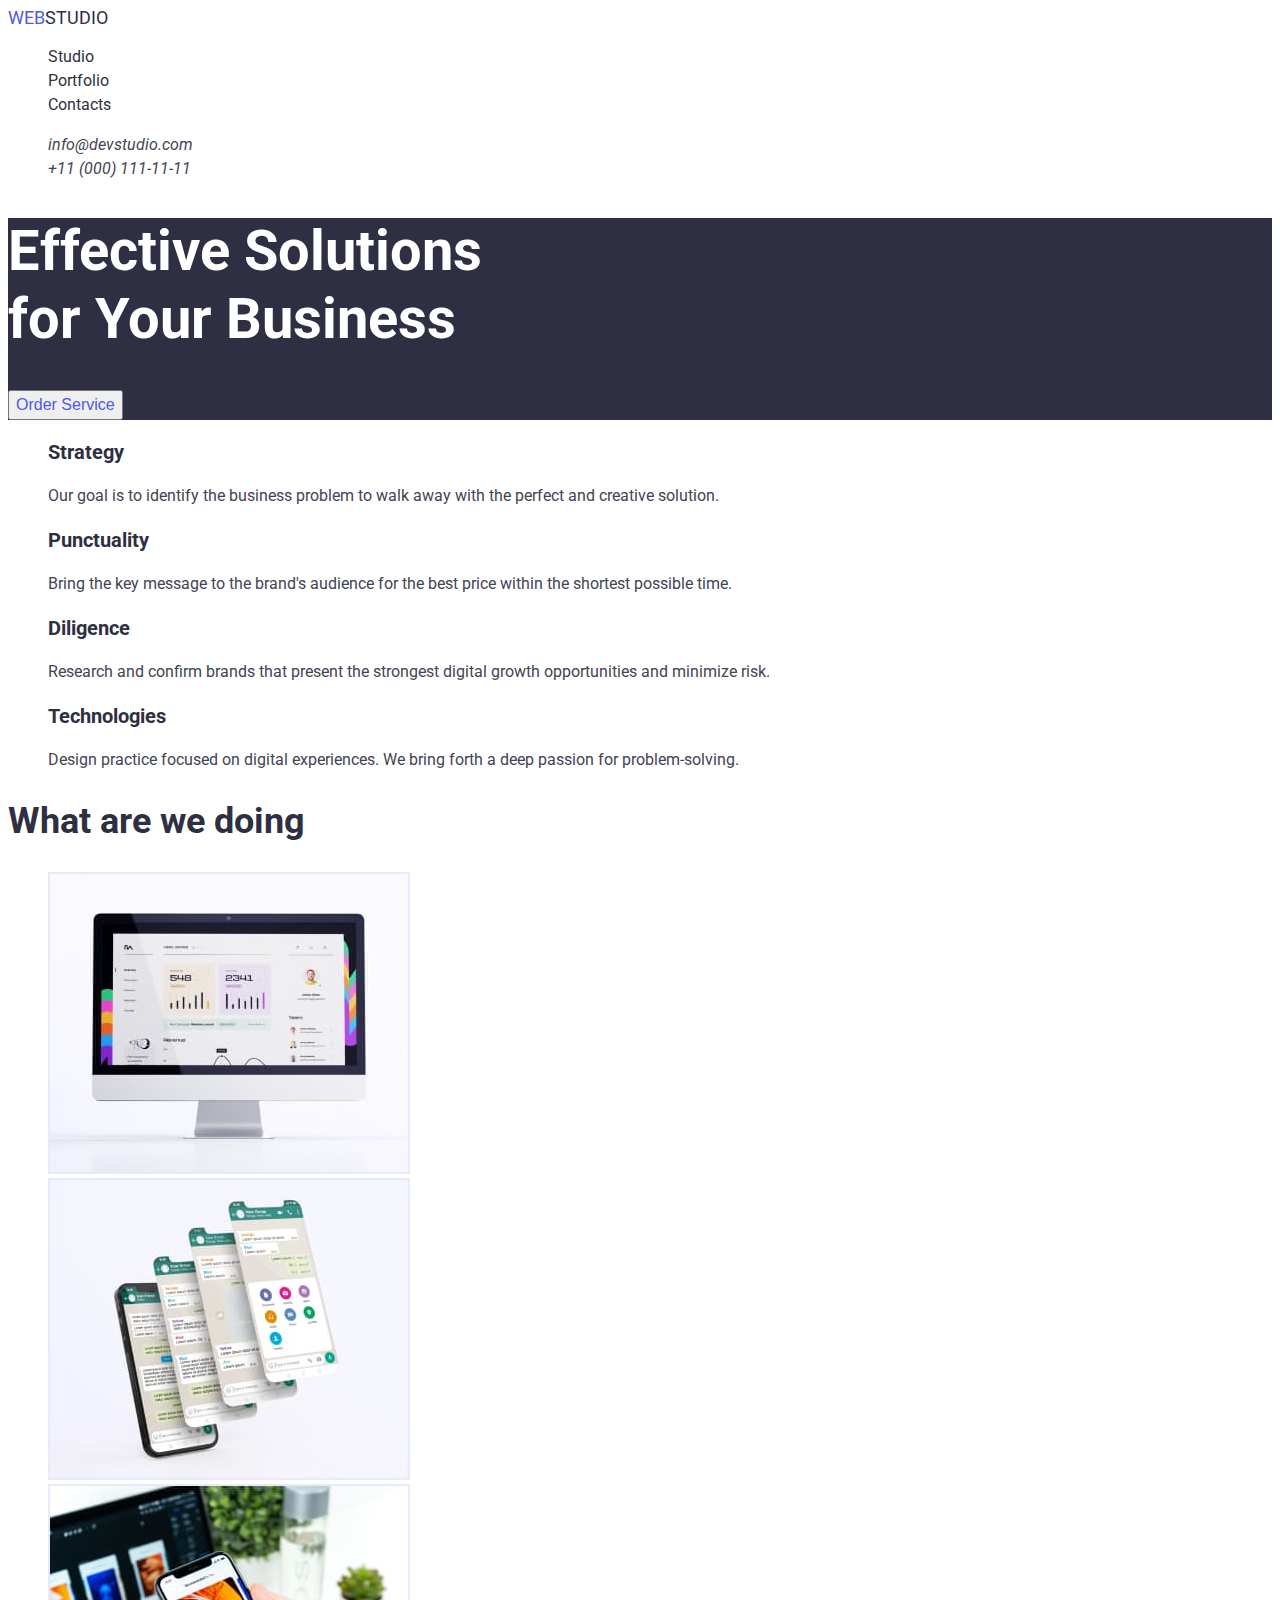
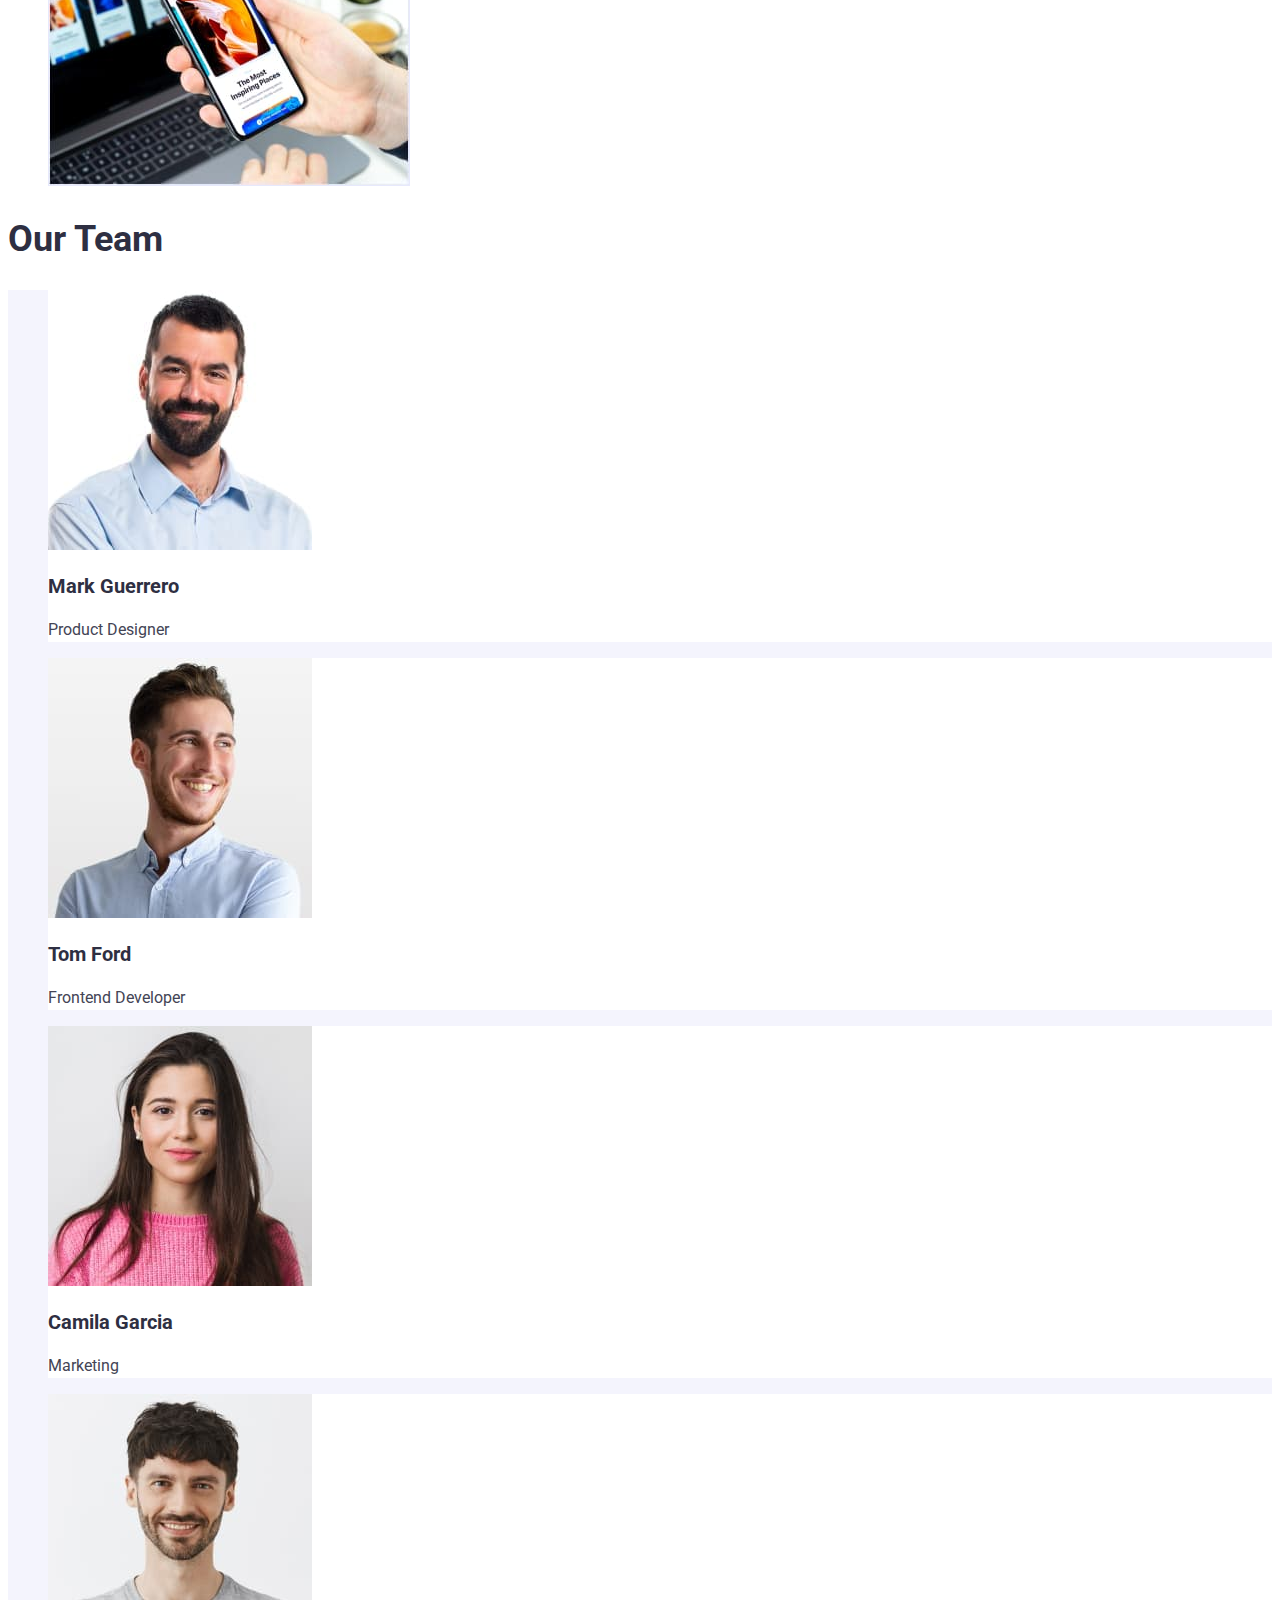
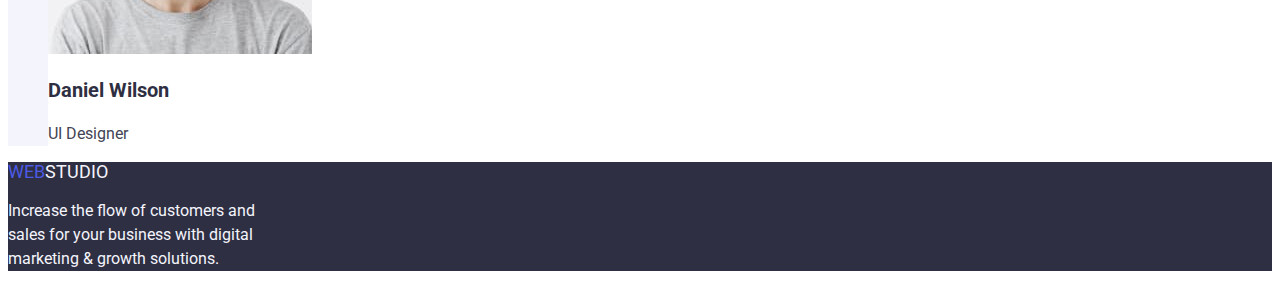
==== index.html @ be92a2db "save2" ====
<!DOCTYPE html>
<html lang="en">
  <head>
    <meta charset="UTF-8" />
    <meta http-equiv="X-UA-Compatible" content="IE=edge" />
    <meta name="viewport" content="width=device-width, initial-scale=1.0" />

    <link rel="preconnect" href="https://fonts.googleapis.com" />
    <link rel="preconnect" href="https://fonts.gstatic.com" crossorigin />
    <link
      href="https://fonts.googleapis.com/css2?family=Raleway:wght@800&family=Roboto:wght@400;500;700;900&display=swap"
      rel="stylesheet"
    />

    <link rel="stylesheet" href="./css/styles.css" />

    <title>WebStudio</title>
  </head>
  <body>
    <header>
      <nav>
        <a href="./index.html" class="web-link"
          >Web<span class="accent">studio</span>
        </a>
        <ul class="page-nav">
          <li><a class="link" href="./index.html">Studio</a></li>
          <li><a class="link" href="./portfolio.html">Portfolio</a></li>
          <li><a class="link" href="#">Contacts</a></li>
        </ul>
      </nav>
      <address>
        <ul class="page-address">
          <li>
            <a class="link" href="mailto:info@devstudio.com"
              >info@devstudio.com</a
            >
          </li>
          <li>
            <a class="link" href="tel:+110001111111">+11 (000) 111-11-11</a>
          </li>
        </ul>
      </address>
    </header>

    <main>
      <section class="page">
        <h1 class="page-title">Effective Solutions for Your Business</h1>
        <button class="page-button" type="button">Order Service</button>
      </section>

      <section>
        <h2 hidden>features</h2>
        <ul class="qualities-list">
          <li>
            <h3 class="list-title">Strategy</h3>
            <p class="list-text">
              Our goal is to identify the business problem to walk away with the
              perfect and creative solution.
            </p>
          </li>
          <li>
            <h3 class="list-title">Punctuality</h3>
            <p class="list-text">
              Bring the key message to the brand's audience for the best price
              within the shortest possible time.
            </p>
          </li>
          <li>
            <h3 class="list-title">Diligence</h3>
            <p class="list-text">
              Research and confirm brands that present the strongest digital
              growth opportunities and minimize risk.
            </p>
          </li>
          <li>
            <h3 class="list-title">Technologies</h3>
            <p class="list-text">
              Design practice focused on digital experiences. We bring forth a
              deep passion for problem-solving.
            </p>
          </li>
        </ul>
      </section>

      <section>
        <h2 class="section-title">What are we doing</h2>
        <ul class="device-list">
          <li>
            <img
              class="device-img"
              src="./images/computer.jpg"
              alt="computer"
              width="360"
              height="300"
            />
          </li>
          <li>
            <img
              class="device-img"
              src="./images/phone.jpg"
              alt="phone"
              width="360"
              height="300"
            />
          </li>
          <li>
            <img
              class="device-img"
              src="./images/divice.jpg"
              alt="phone and computer"
              width="360"
              height="300"
            />
          </li>
        </ul>
      </section>

      <section>
        <h2 class="section-title">Our Team</h2>

        <ul class="team-list">
          <li class="team-item">
            <img src="./images/img4.jpg" alt="Designer" width="264" />
            <h3 class="name-title">Mark Guerrero</h3>
            <p class="name-text">Product Designer</p>
          </li>
          <li class="team-item">
            <img src="./images/img1.jpg" alt="Developer" width="264" />
            <h3 class="name-title">Tom Ford</h3>
            <p class="name-text">Frontend Developer</p>
          </li>
          <li class="team-item">
            <img src="./images/img2.jpg" alt="Marketing" width="264" />
            <h3 class="name-title">Camila Garcia</h3>
            <p class="name-text">Marketing</p>
          </li>
          <li class="team-item">
            <img src="./images/img3.jpg" alt="UI Designer" width="264" />
            <h3 class="name-title">Daniel Wilson</h3>
            <p class="name-text">UI Designer</p>
          </li>
        </ul>
      </section>
    </main>

    <footer class="page-footer">
      <a href="./index.html" class="web-link"
        >Web<span class="footer-accent">Studio</span></a
      >

      <p class="footer-text">
        Increase the flow of customers and sales for your business with digital
        marketing & growth solutions.
      </p>
    </footer>
  </body>
</html>
---- css/styles.css ----
:root {
  --link-focused: #4d5ae5;
  --navigate-text: #2e2f42;
  --default-text: #434455;
  --text-white-color: #ffffff;
  --active-color: #e7e9fc;
  --light-mode-background: #f4f4fd;
  --button-color: #404bbf;
}
body {
  color: var(--default-text);
  background-color: var(--default-background);
  font-family: "Roboto", sans-serif;
}

.web-link {
  text-transform: uppercase;
  color: var(--link-focused);
  text-decoration: none;
  font-size: 18px;
  line-height: 1.16;
}

.web-link:active {
  color: var(--active-color);
}

.accent {
  color: var(--navigate-text);
}

.web-link .accent:hover,
.web-link .accent:focus {
  color: var(--link-focused);
}

.accent:active {
  color: var(--active-color);
}

.page-nav {
  list-style-type: none;
}

.page-nav .link {
  text-decoration: none;
  color: var(--navigate-text);
  font-size: 16px;
  line-height: 1.5;
}

.page-nav .link:hover,
.page-nav .link:focus {
  color: var(--link-focused);
}

.page-nav .link:active {
  color: var(--active-color);
}

.page-address {
  list-style-type: none;
}

.page-address .link {
  text-decoration: none;
  color: var(--default-text);
  font-size: 16px;
  line-height: 1.5;
}

.page-address .link:hover,
.page-address .link:focus {
  color: var(--link-focused);
}

.page-address .link:active {
  color: var(--active-color);
}

.page {
  background-color: var(--navigate-text);
}

.page-title {
  font-size: 56px;
  line-height: 1.2;
  width: 496px;
  color: var(--text-white-color);
}

.page-button {
  cursor: pointer;
  color: var(--link-focused);
  font-size: 16px;
  line-height: 1.5;
}

.qualities-list {
  list-style-type: none;
}

.list-title {
  font-size: 20px;
  line-height: 1.2;
  color: var(--navigate-text);
}

.list-text {
  font-size: 16px;
  line-height: 1.5;
}

.section-title {
  font-size: 36px;
  line-height: 1.11;
  color: var(--navigate-text);
}

.device-list {
  list-style-type: none;
}

.device-img {
  border: 1px solid var(--active-color);
}

.team-list {
  list-style-type: none;
  background-color: var(--light-mode-background);
}

.team-item {
  background-color: var(--text-white-color);
}

.name-title {
  color: var(--navigate-text);
  font-size: 20px;
  line-height: 1.2;
}

.name-text {
  font-size: 16px;
  line-height: 1.5;
}

.page-footer {
  background-color: var(--navigate-text);
}

.footer-accent {
  color: var(--light-mode-background);
}

.footer-accent:hover,
.footer-accent:focus {
  color: var(--link-focused);
}

.footer-accent:active {
  color: var(--active-color);
}

.footer-text {
  color: var(--light-mode-background);
  font-size: 16px;
  line-height: 1.5;
  width: 264px;
}

.portfolio-list {
  list-style-type: none;
}

.list-button {
  cursor: pointer;
  color: var(--link-focused);
  background-color: var(--light-mode-background);
  border: 1px solid var(--active-color);
}

.list-button:hover {
  cursor: pointer;
  background-color: var(--button-color);
  color: var(--text-white-color);
  font-size: 16px;
  line-height: 1.5px;
}

.oppor-list {
  list-style-type: none;
}

.oppor-item {
  background-color: var(--text-white-color);
  border: 1px solid var(--active-color);
}

.oppor-title {
  font-size: 20px;
  line-height: 1.2;
  color: var(--navigate-text);
}

.oppor-text {
  font-size: 16px;
  line-height: 1.5;
}
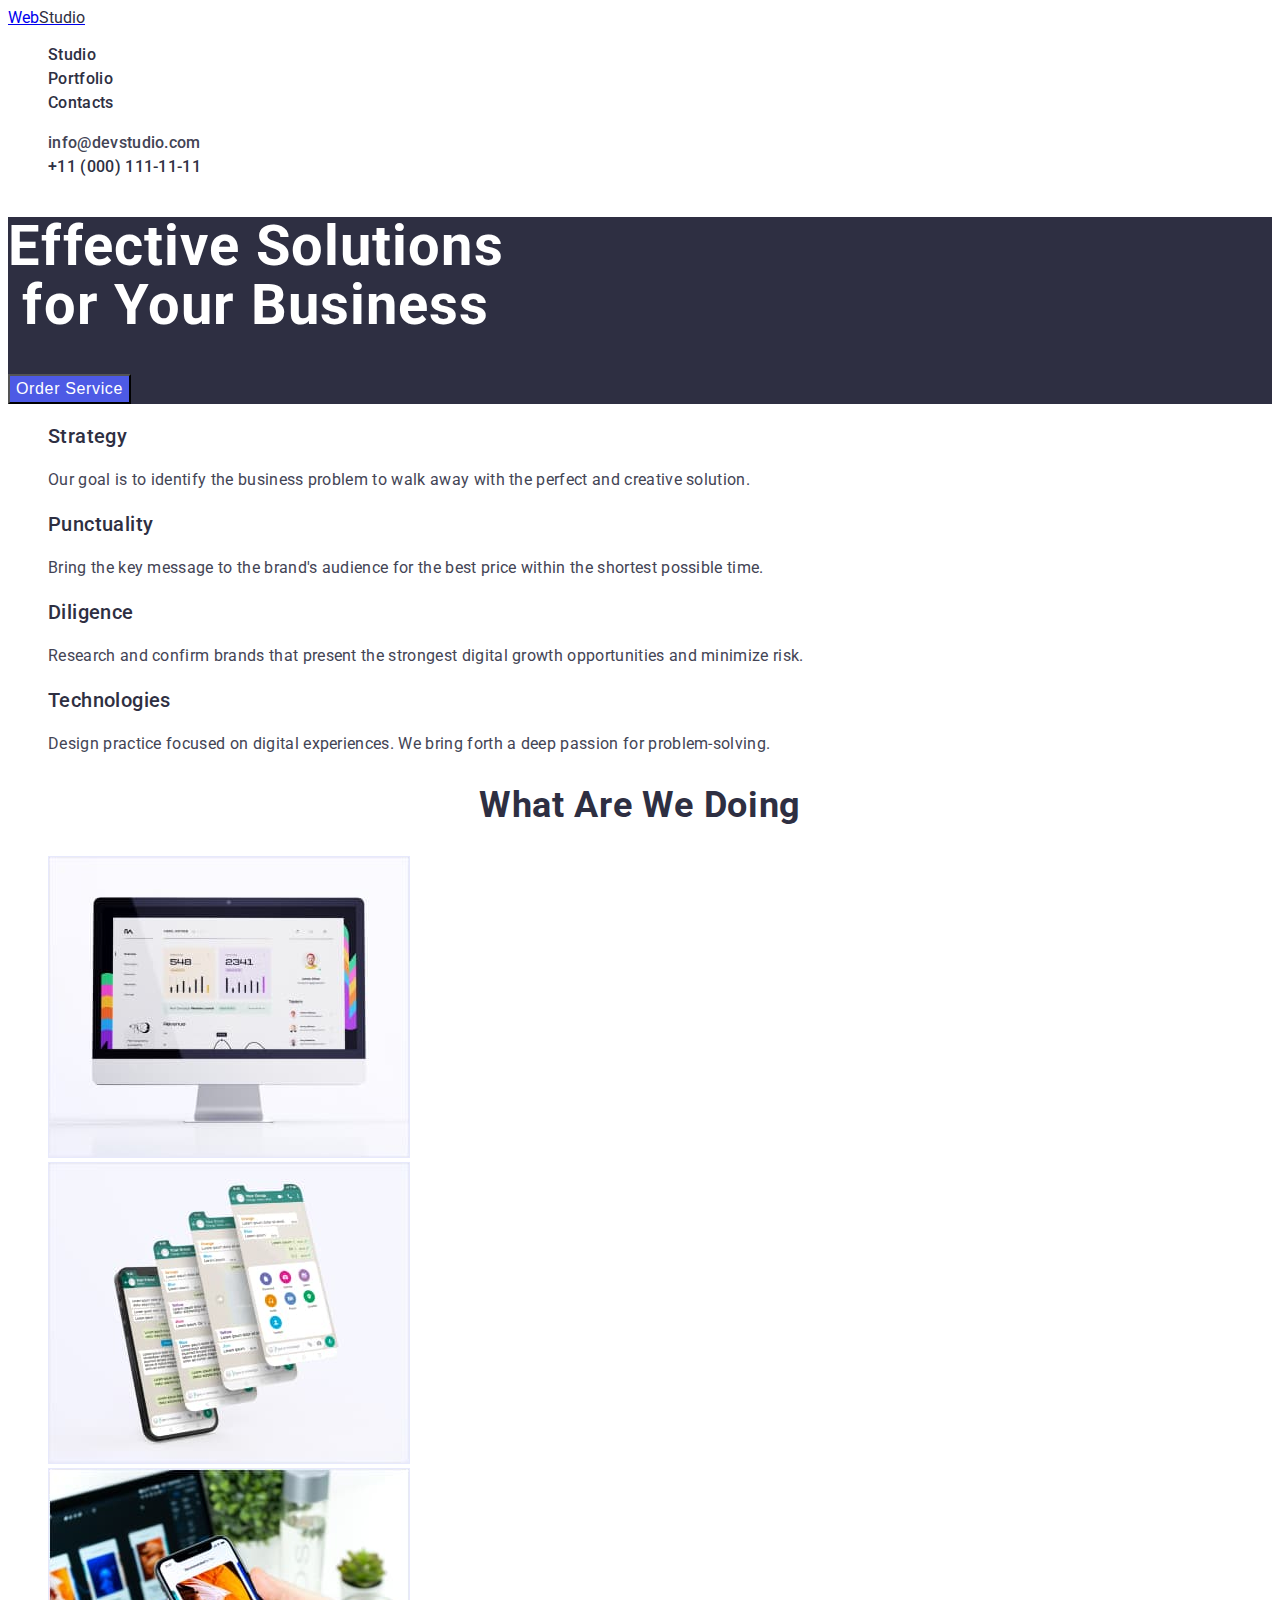
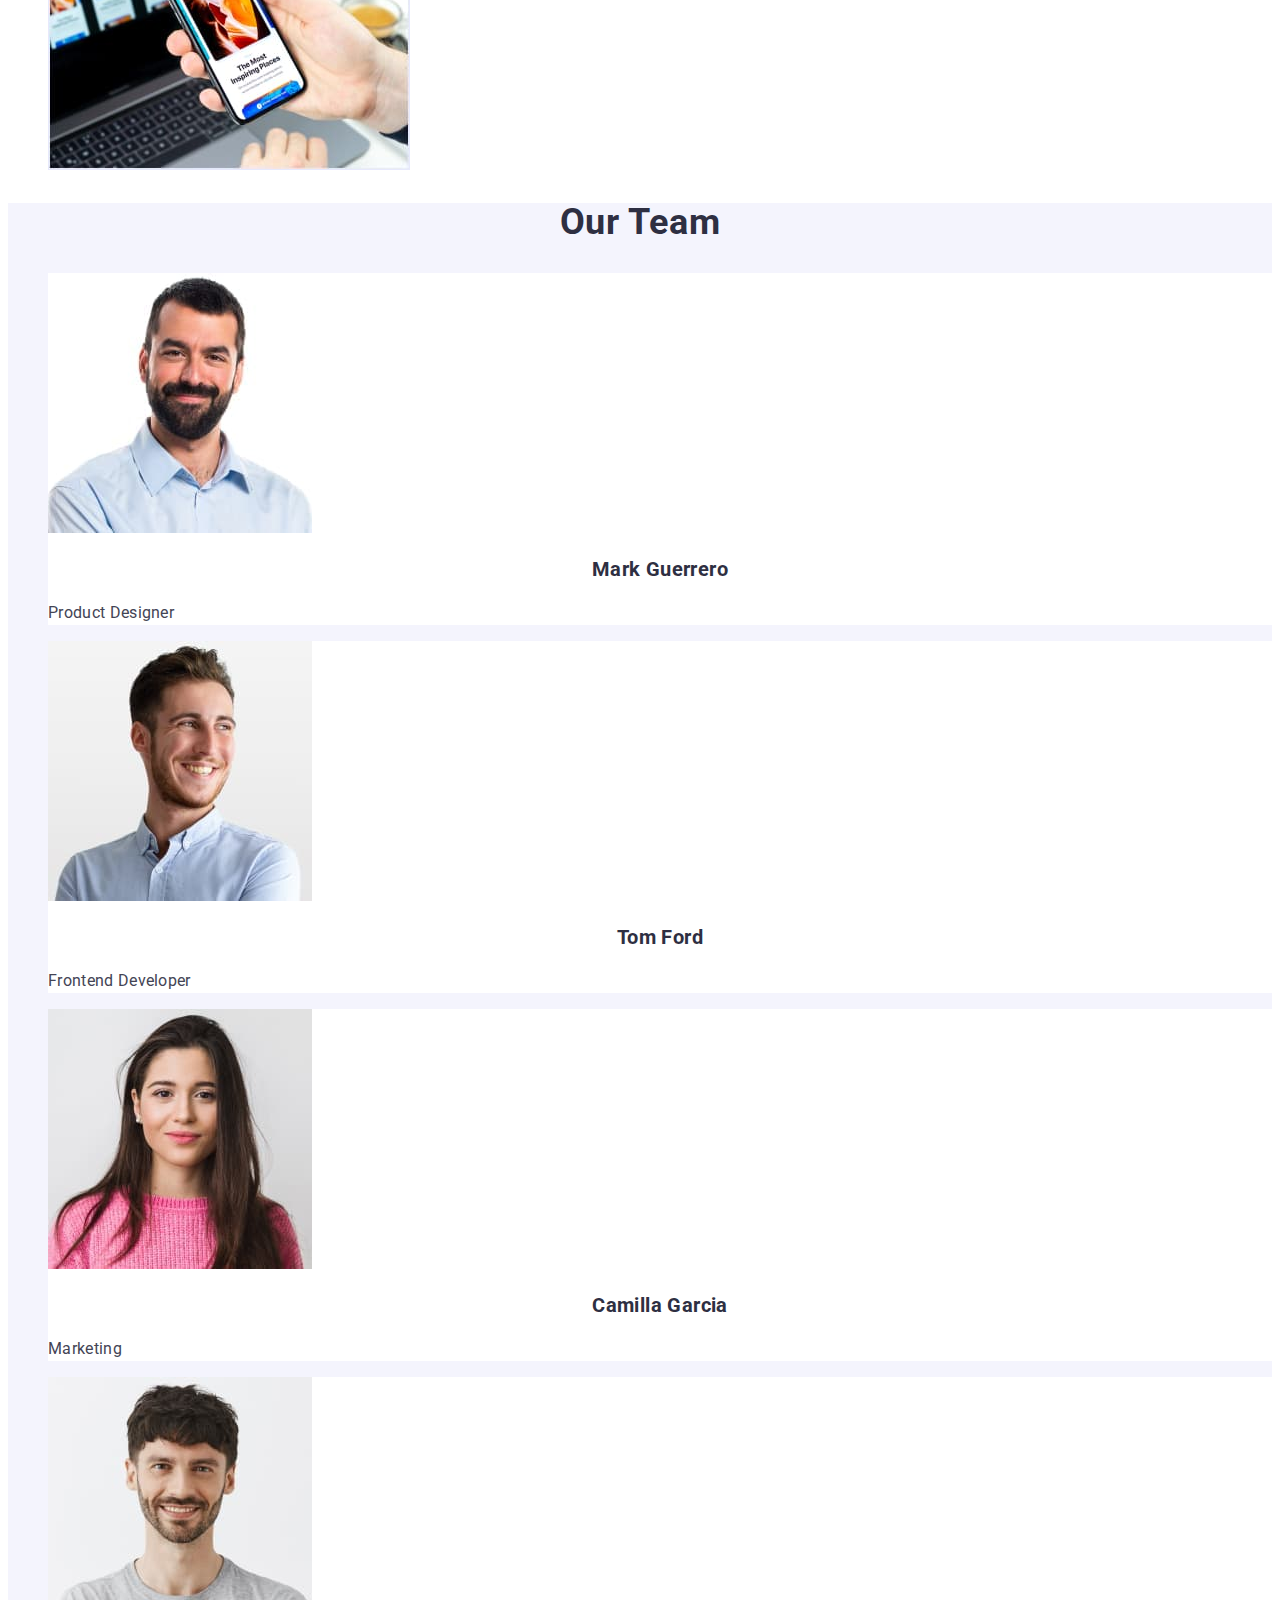
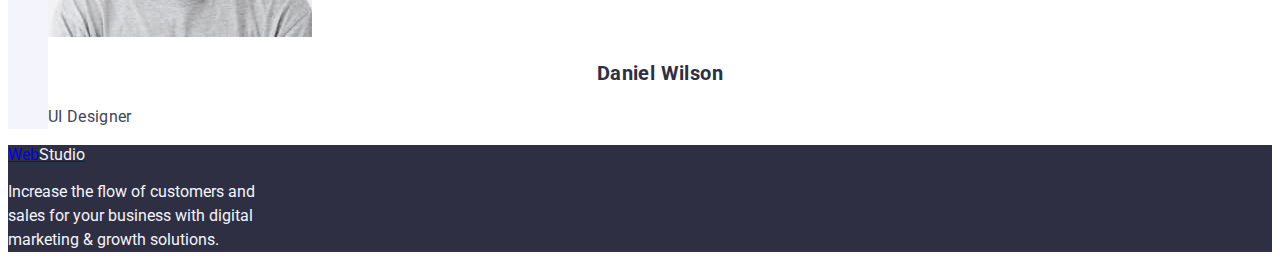
==== commit 1d00d666: "save2" ====
--- a/index.html
+++ b/index.html
@@ -19,19 +19,19 @@
   <body>
     <header>
       <nav>
-        <a href="./index.html" class="web-link"
-          >Web<span class="accent">studio</span>
+        <a href="./index.html" class="web-link link"
+          >Web<span class="accent">Studio</span>
         </a>
-        <ul class="page-nav">
+        <ul class="list">
           <li><a class="link" href="./index.html">Studio</a></li>
           <li><a class="link" href="./portfolio.html">Portfolio</a></li>
           <li><a class="link" href="#">Contacts</a></li>
         </ul>
       </nav>
-      <address>
-        <ul class="page-address">
+      <address class="contacts">
+        <ul class="list">
           <li>
-            <a class="link" href="mailto:info@devstudio.com"
+            <a class="link-mail link" href="mailto:info@devstudio.com"
               >info@devstudio.com</a
             >
           </li>
@@ -49,8 +49,8 @@
       </section>
 
       <section>
-        <h2 hidden>features</h2>
-        <ul class="qualities-list">
+        <h2 class="qualities-title" hidden>features</h2>
+        <ul class="list">
           <li>
             <h3 class="list-title">Strategy</h3>
             <p class="list-text">
@@ -84,7 +84,7 @@
 
       <section>
         <h2 class="section-title">What are we doing</h2>
-        <ul class="device-list">
+        <ul class="list">
           <li>
             <img
               class="device-img"
@@ -115,10 +115,10 @@
         </ul>
       </section>
 
-      <section>
+      <section class="section-team">
         <h2 class="section-title">Our Team</h2>
 
-        <ul class="team-list">
+        <ul class="list">
           <li class="team-item">
             <img src="./images/img4.jpg" alt="Designer" width="264" />
             <h3 class="name-title">Mark Guerrero</h3>
@@ -131,7 +131,7 @@
           </li>
           <li class="team-item">
             <img src="./images/img2.jpg" alt="Marketing" width="264" />
-            <h3 class="name-title">Camila Garcia</h3>
+            <h3 class="name-title">Camilla Garcia</h3>
             <p class="name-text">Marketing</p>
           </li>
           <li class="team-item">
--- a/css/styles.css
+++ b/css/styles.css
@@ -9,19 +9,22 @@
 }
 body {
   color: var(--default-text);
-  background-color: var(--default-background);
+  background-color: var(--text-white-color);
   font-family: "Roboto", sans-serif;
 }
 
-.web-link {
+.logo {
+  font-family: "raleway", sans-serif;
+  font-weight: 800;
   text-transform: uppercase;
   color: var(--link-focused);
   text-decoration: none;
   font-size: 18px;
-  line-height: 1.16;
-}
-
-.web-link:active {
+  line-height: 1.17;
+  letter-spacing: 0.03em;
+}
+
+.logo:active {
   color: var(--active-color);
 }
 
@@ -29,53 +32,59 @@
   color: var(--navigate-text);
 }
 
-.web-link .accent:hover,
-.web-link .accent:focus {
-  color: var(--link-focused);
+.logo .accent:hover,
+.logo .accent:focus {
+  color: var(--button-color);
 }
 
 .accent:active {
   color: var(--active-color);
 }
 
-.page-nav {
-  list-style-type: none;
-}
-
-.page-nav .link {
+.list {
+  list-style-type: none;
+}
+
+.list .link {
   text-decoration: none;
   color: var(--navigate-text);
   font-size: 16px;
   line-height: 1.5;
-}
-
-.page-nav .link:hover,
-.page-nav .link:focus {
-  color: var(--link-focused);
-}
-
-.page-nav .link:active {
-  color: var(--active-color);
-}
-
-.page-address {
-  list-style-type: none;
-}
-
-.page-address .link {
+  font-weight: 500;
+  letter-spacing: 0.02em;
+}
+
+.list .link:hover,
+.list .link:focus {
+  color: var(--link-focused);
+}
+
+.list .link:active {
+  color: var(--active-color);
+}
+
+.contacts {
+  font-style: normal;
+}
+
+.list {
+  list-style-type: none;
+}
+
+.list .link-mail {
+  font-size: 16px;
+  line-height: 1.5;
+  letter-spacing: 0.02em;
+  color: var(--default-text);
+}
+
+.list .link-mail.link {
   text-decoration: none;
-  color: var(--default-text);
-  font-size: 16px;
-  line-height: 1.5;
-}
-
-.page-address .link:hover,
-.page-address .link:focus {
-  color: var(--link-focused);
-}
-
-.page-address .link:active {
-  color: var(--active-color);
+}
+
+.list .link-mail.link:hover,
+.list .link-mail.link:focus {
+  color: var(--button-color);
 }
 
 .page {
@@ -84,50 +93,71 @@
 
 .page-title {
   font-size: 56px;
-  line-height: 1.2;
+  line-height: 1.07;
   width: 496px;
   color: var(--text-white-color);
+  text-align: center;
+  letter-spacing: 0.02em;
 }
 
 .page-button {
+  font-family: "roboto" sans-serif;
+  font-weight: 500;
+  letter-spacing: 0.04em;
   cursor: pointer;
-  color: var(--link-focused);
-  font-size: 16px;
-  line-height: 1.5;
-}
-
-.qualities-list {
+  background-color: var(--link-focused);
+  color: var(--text-white-color);
+  font-size: 16px;
+  line-height: 1.5;
+}
+
+.page-button:hover,
+.page-button:focus {
+  background-color: var(--button-color);
+  color: var(--text-white-color);
+}
+
+.list {
   list-style-type: none;
 }
 
 .list-title {
+  font-weight: 500;
   font-size: 20px;
   line-height: 1.2;
   color: var(--navigate-text);
+  letter-spacing: 0.02em;
 }
 
 .list-text {
-  font-size: 16px;
-  line-height: 1.5;
+  letter-spacing: 0.02em;
+  font-size: 16px;
+  line-height: 1.5;
+}
+
+.list {
+  list-style-type: none;
+}
+
+.device-img {
+  border: 1px solid var(--active-color);
+}
+
+.section-team {
+  background-color: var(--light-mode-background);
 }
 
 .section-title {
+  text-align: center;
+  letter-spacing: 0.02em;
+  text-transform: capitalize;
   font-size: 36px;
   line-height: 1.11;
   color: var(--navigate-text);
 }
 
-.device-list {
-  list-style-type: none;
-}
-
-.device-img {
-  border: 1px solid var(--active-color);
-}
-
-.team-list {
-  list-style-type: none;
-  background-color: var(--light-mode-background);
+.list {
+  list-style-type: none;
 }
 
 .team-item {
@@ -135,12 +165,16 @@
 }
 
 .name-title {
+  text-align: center;
+  letter-spacing: 0.02em;
+  text-transform: capitalize;
   color: var(--navigate-text);
   font-size: 20px;
   line-height: 1.2;
 }
 
 .name-text {
+  letter-spacing: 0.02em;
   font-size: 16px;
   line-height: 1.5;
 }
@@ -169,11 +203,16 @@
   width: 264px;
 }
 
-.portfolio-list {
+.list {
   list-style-type: none;
 }
 
 .list-button {
+  font-family: "Roboto", sans-serif;
+  font-weight: 500;
+  font-size: 16px;
+  line-height: 1.5;
+  letter-spacing: 0.04em;
   cursor: pointer;
   color: var(--link-focused);
   background-color: var(--light-mode-background);
@@ -188,22 +227,26 @@
   line-height: 1.5px;
 }
 
-.oppor-list {
-  list-style-type: none;
-}
-
-.oppor-item {
+.list {
+  list-style-type: none;
+}
+
+.scope-item {
   background-color: var(--text-white-color);
   border: 1px solid var(--active-color);
 }
 
-.oppor-title {
+.scope-title {
+  font-weight: 500;
   font-size: 20px;
   line-height: 1.2;
-  color: var(--navigate-text);
-}
-
-.oppor-text {
-  font-size: 16px;
-  line-height: 1.5;
-}
+  letter-spacing: 0.02em;
+  color: var(--navigate-text);
+}
+
+.scope-text {
+  letter-spacing: 0.02em;
+  color: var(--default-text);
+  font-size: 16px;
+  line-height: 1.5;
+}
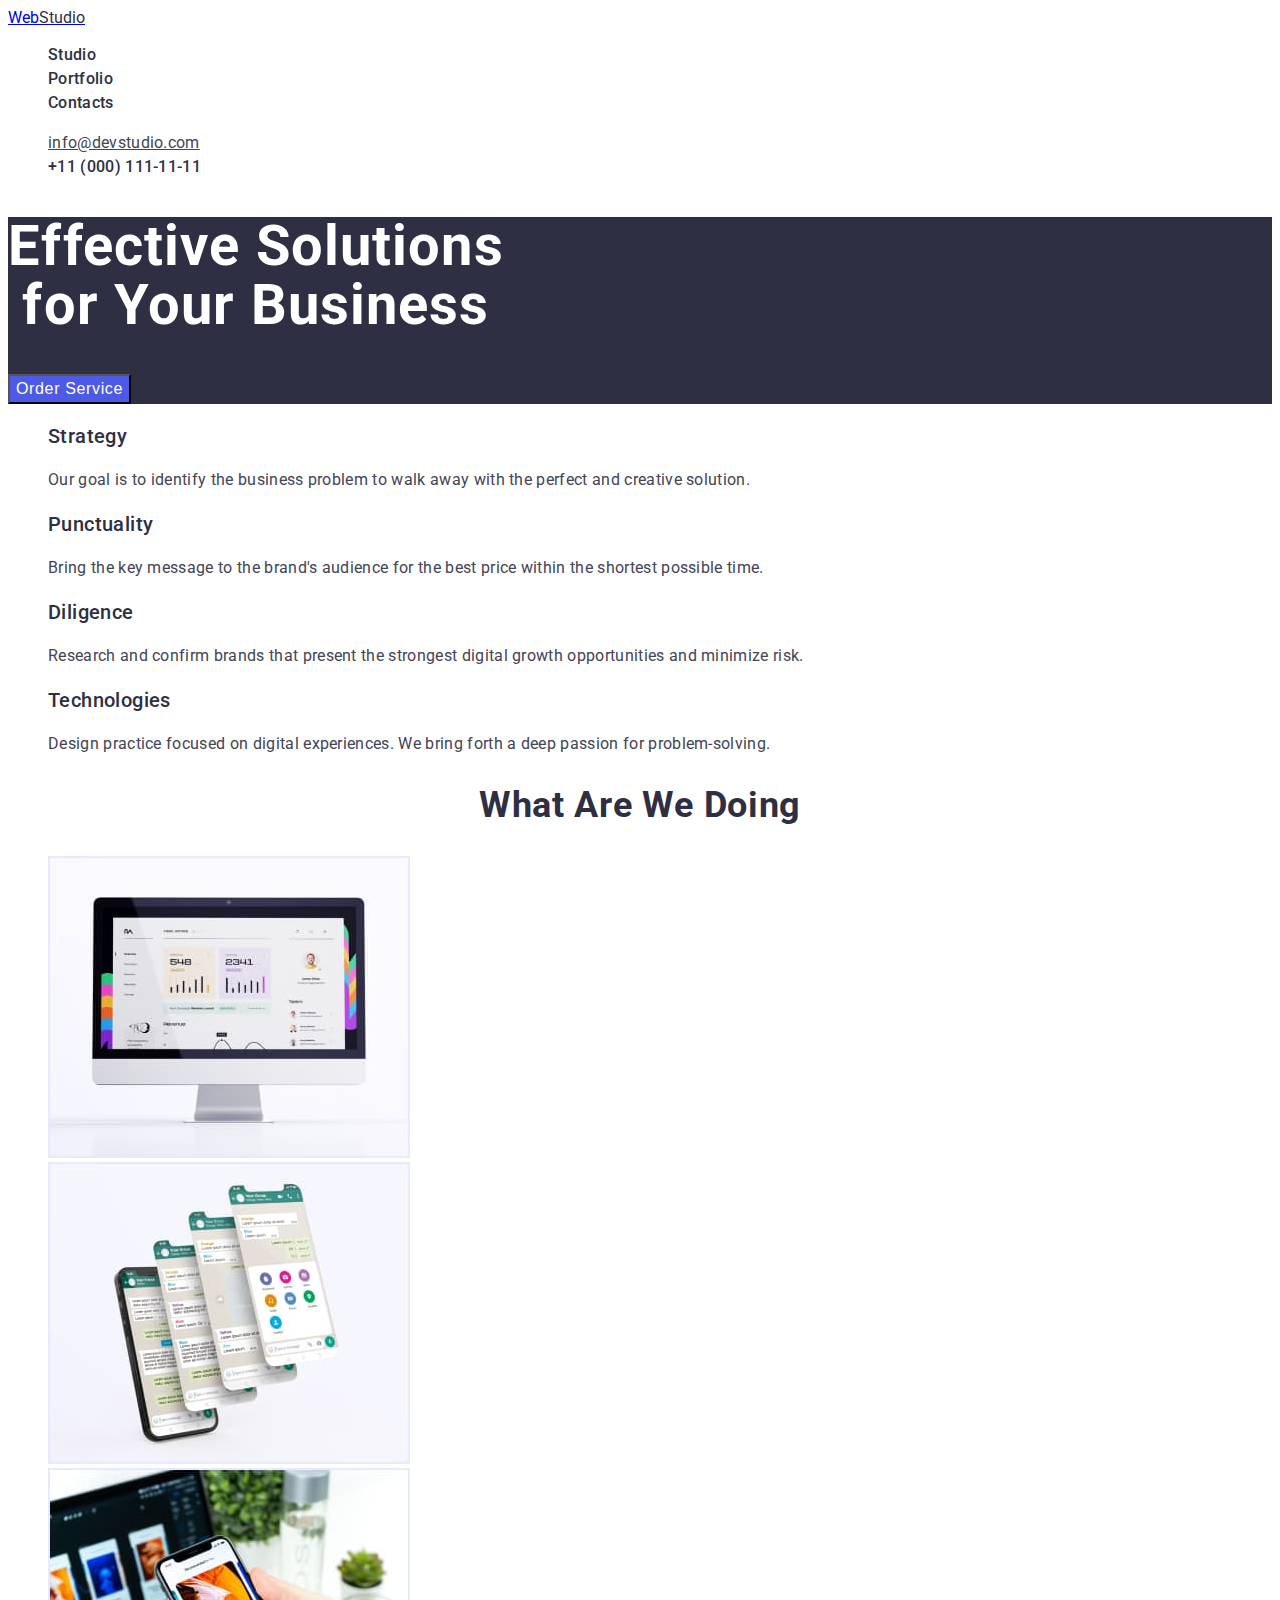
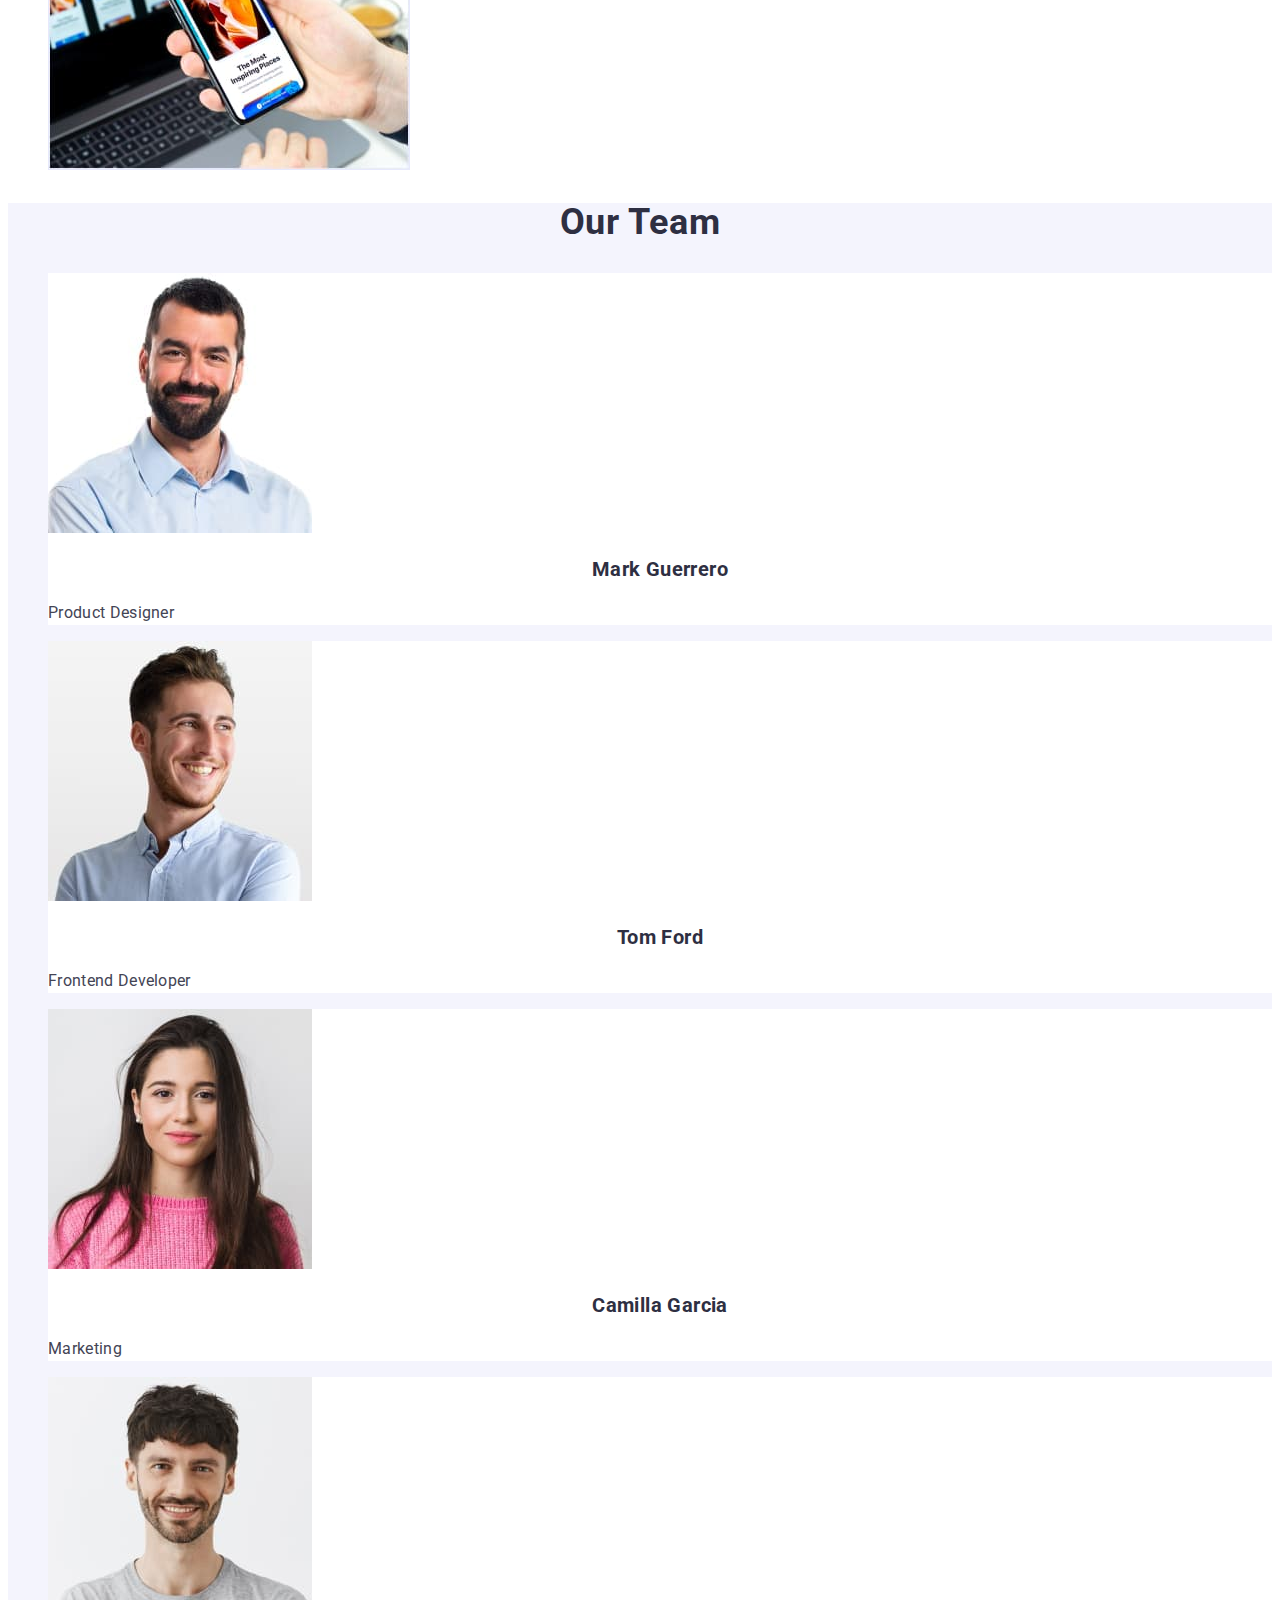
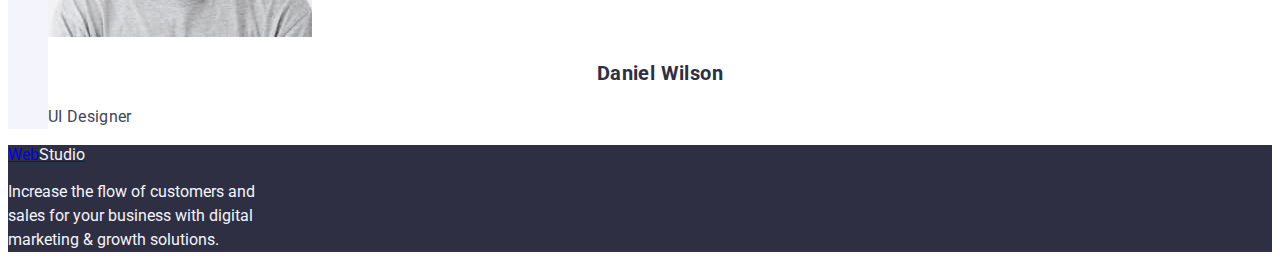
==== commit 4b7cd650: "save2" ====
--- a/index.html
+++ b/index.html
@@ -31,7 +31,7 @@
       <address class="contacts">
         <ul class="list">
           <li>
-            <a class="link-mail link" href="mailto:info@devstudio.com"
+            <a class="link-mail" href="mailto:info@devstudio.com"
               >info@devstudio.com</a
             >
           </li>
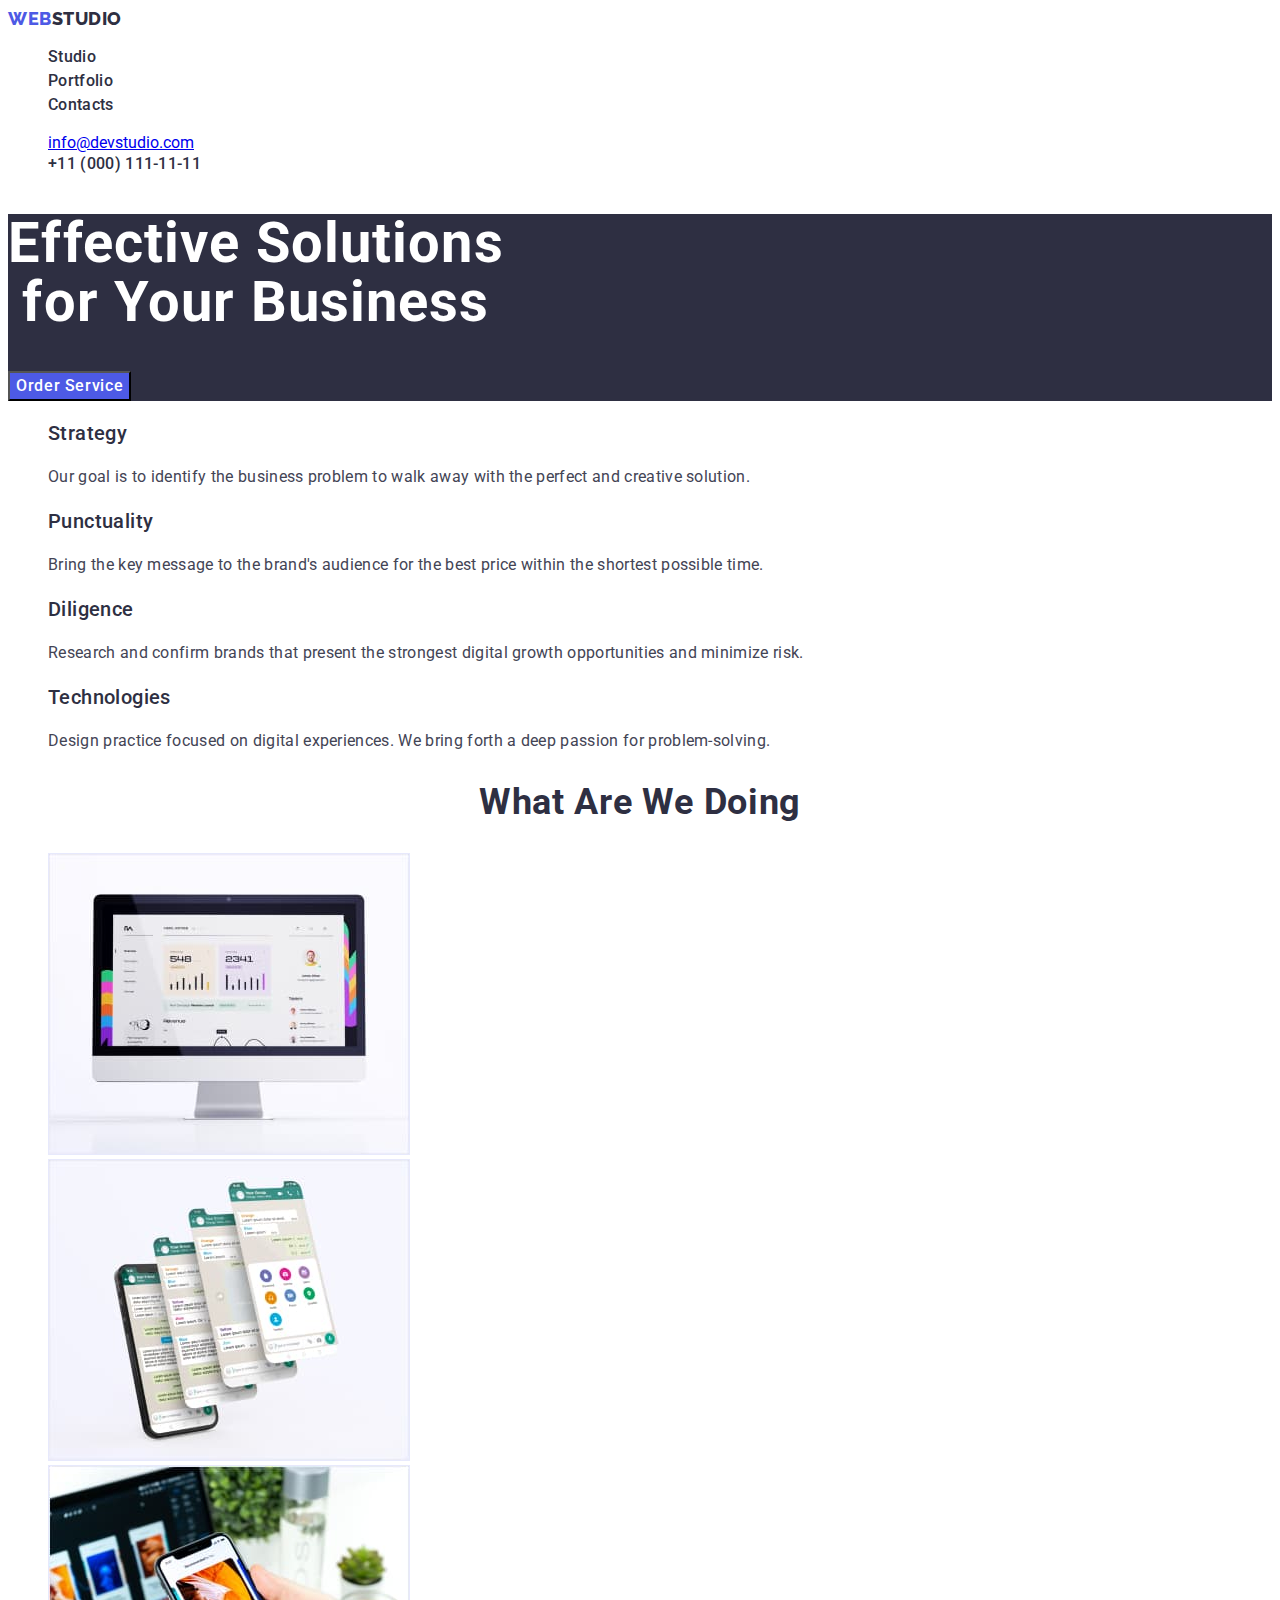
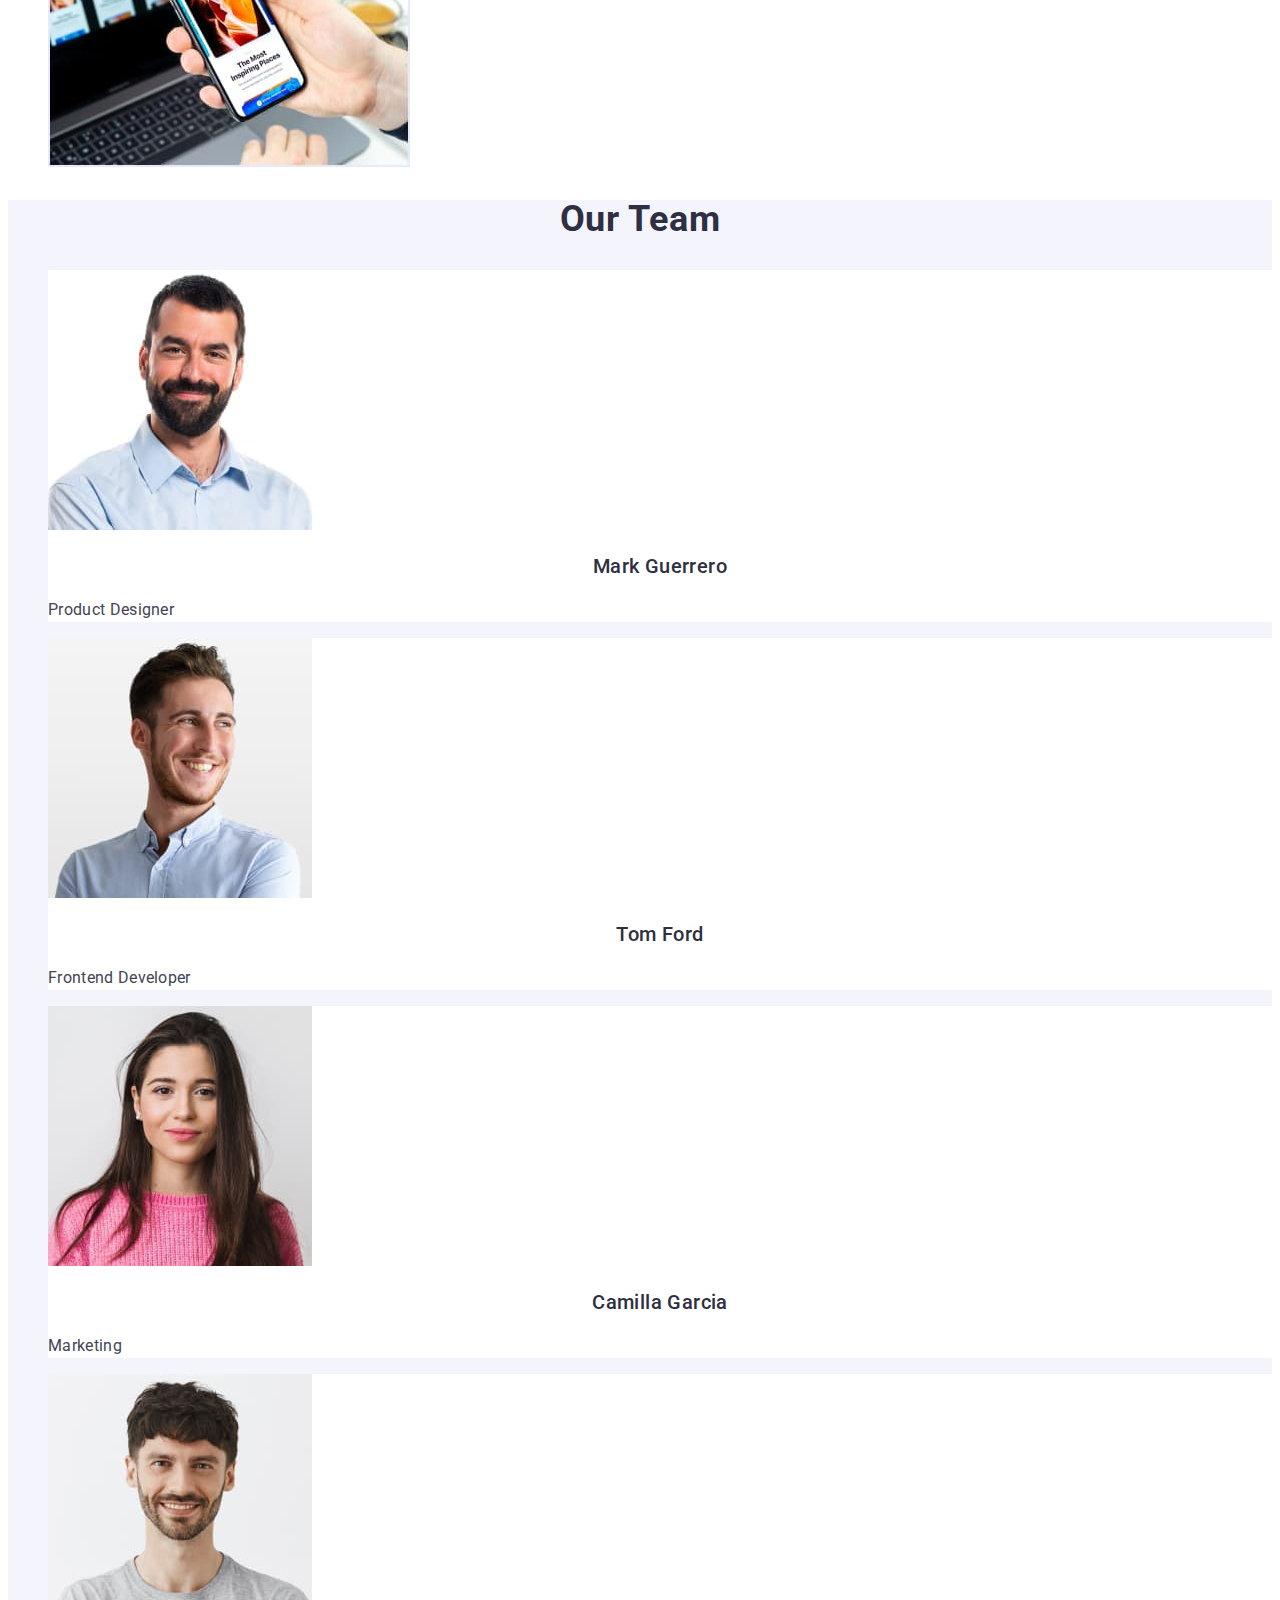
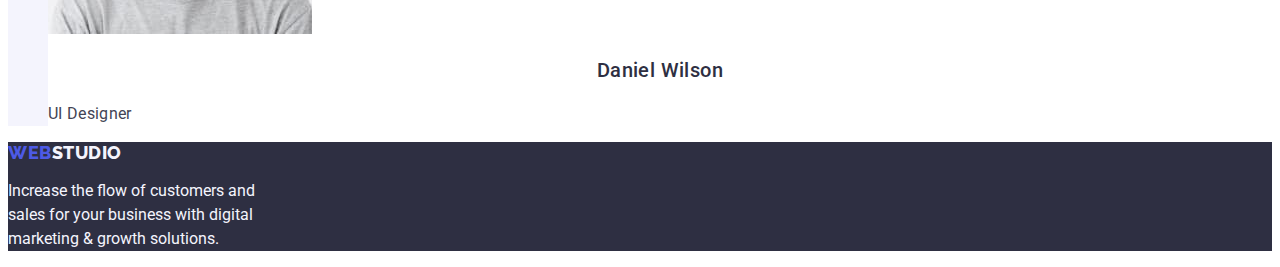
==== commit 17e49d58: "save2" ====
--- a/index.html
+++ b/index.html
@@ -19,13 +19,13 @@
   <body>
     <header>
       <nav>
-        <a href="./index.html" class="web-link link"
+        <a href="./index.html" class="logo link"
           >Web<span class="accent">Studio</span>
         </a>
         <ul class="list">
           <li><a class="link" href="./index.html">Studio</a></li>
           <li><a class="link" href="./portfolio.html">Portfolio</a></li>
-          <li><a class="link" href="#">Contacts</a></li>
+          <li><a class="link" href="">Contacts</a></li>
         </ul>
       </nav>
       <address class="contacts">
@@ -144,7 +144,7 @@
     </main>
 
     <footer class="page-footer">
-      <a href="./index.html" class="web-link"
+      <a href="./index.html" class="logo link"
         >Web<span class="footer-accent">Studio</span></a
       >
 
--- a/css/styles.css
+++ b/css/styles.css
@@ -24,6 +24,10 @@
   letter-spacing: 0.03em;
 }
 
+.logo.link {
+  text-decoration: none;
+}
+
 .logo:active {
   color: var(--active-color);
 }
@@ -56,7 +60,7 @@
 
 .list .link:hover,
 .list .link:focus {
-  color: var(--link-focused);
+  color: var(--button-color);
 }
 
 .list .link:active {
@@ -71,19 +75,19 @@
   list-style-type: none;
 }
 
-.list .link-mail {
+/* .list .link {
   font-size: 16px;
   line-height: 1.5;
   letter-spacing: 0.02em;
   color: var(--default-text);
-}
-
-.list .link-mail.link {
-  text-decoration: none;
-}
-
-.list .link-mail.link:hover,
-.list .link-mail.link:focus {
+} */
+
+.list .link {
+  text-decoration: none;
+}
+
+.list .link:hover,
+.list .link:focus {
   color: var(--button-color);
 }
 
@@ -101,7 +105,7 @@
 }
 
 .page-button {
-  font-family: "roboto" sans-serif;
+  font-family: "Roboto", sans-serif;
   font-weight: 500;
   letter-spacing: 0.04em;
   cursor: pointer;
@@ -165,6 +169,7 @@
 }
 
 .name-title {
+  font-weight: 500;
   text-align: center;
   letter-spacing: 0.02em;
   text-transform: capitalize;
@@ -219,7 +224,8 @@
   border: 1px solid var(--active-color);
 }
 
-.list-button:hover {
+.list-button:hover,
+.list-button:focus {
   cursor: pointer;
   background-color: var(--button-color);
   color: var(--text-white-color);
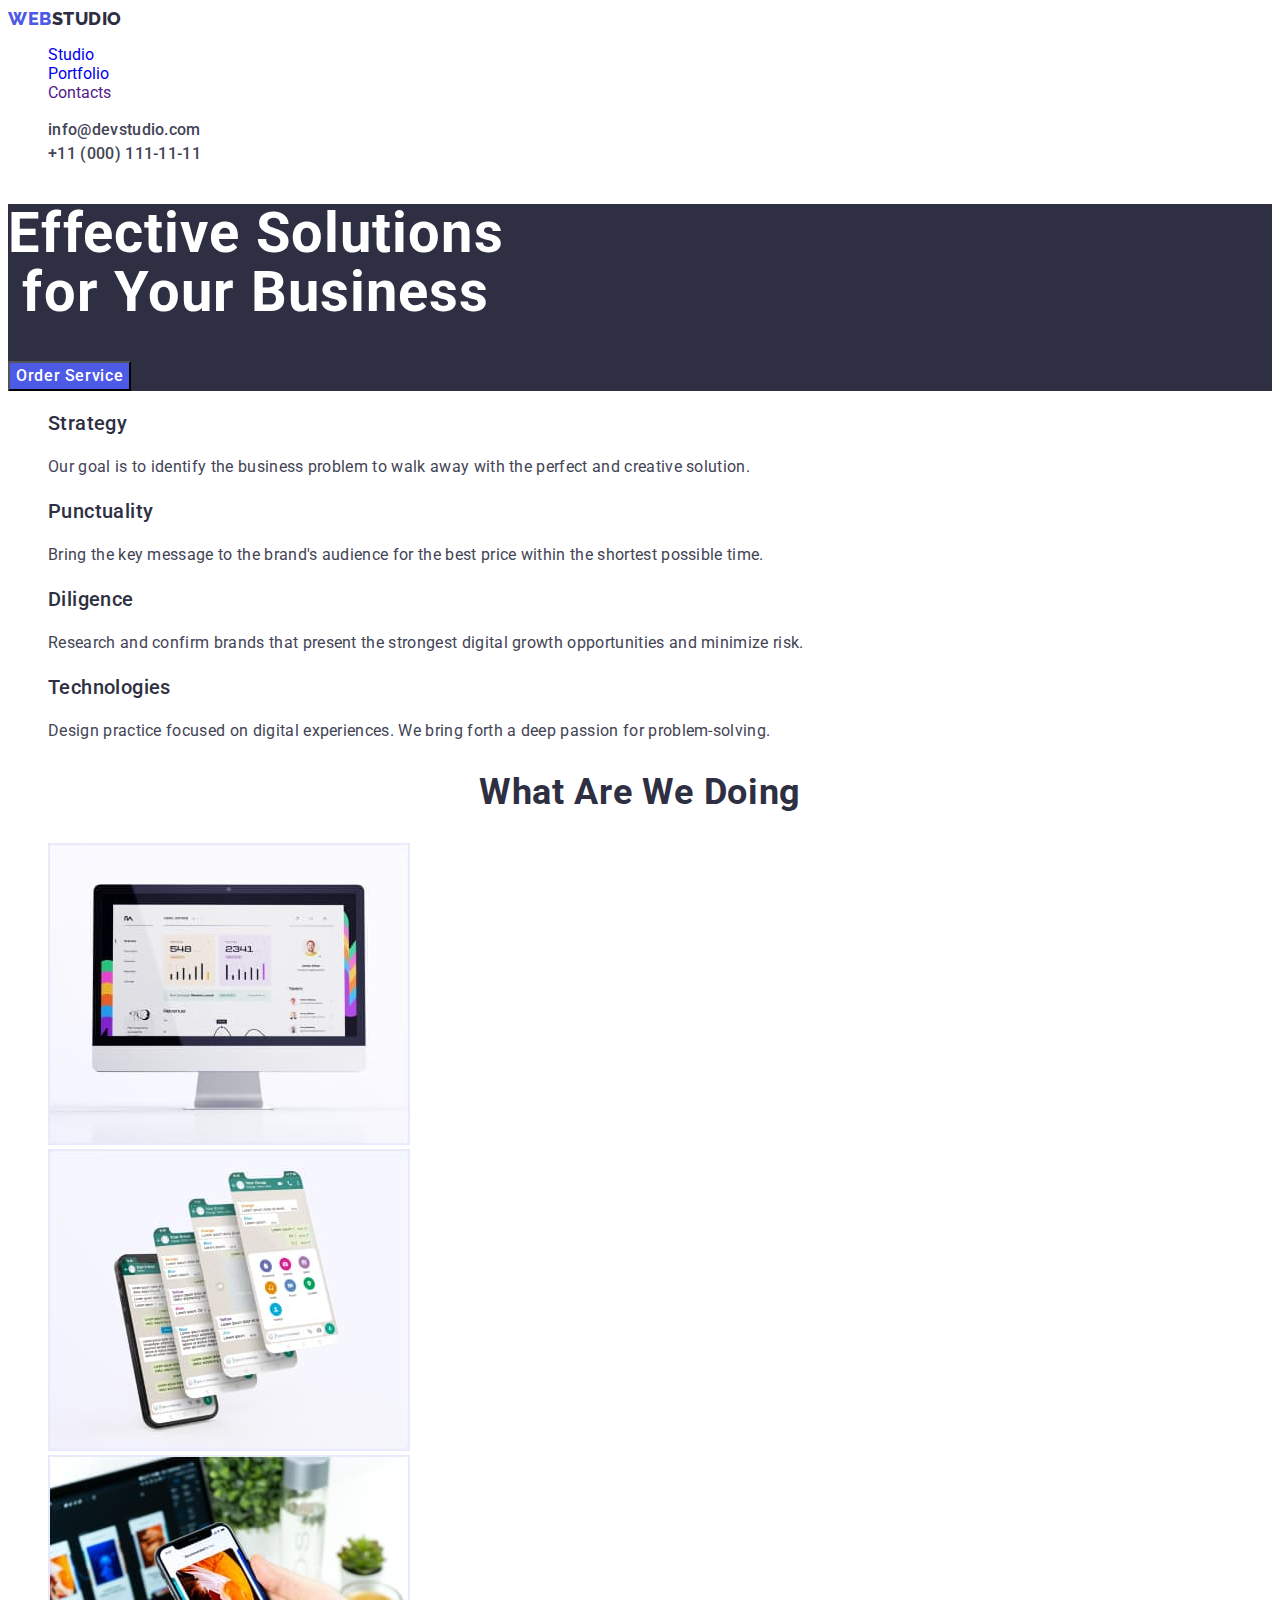
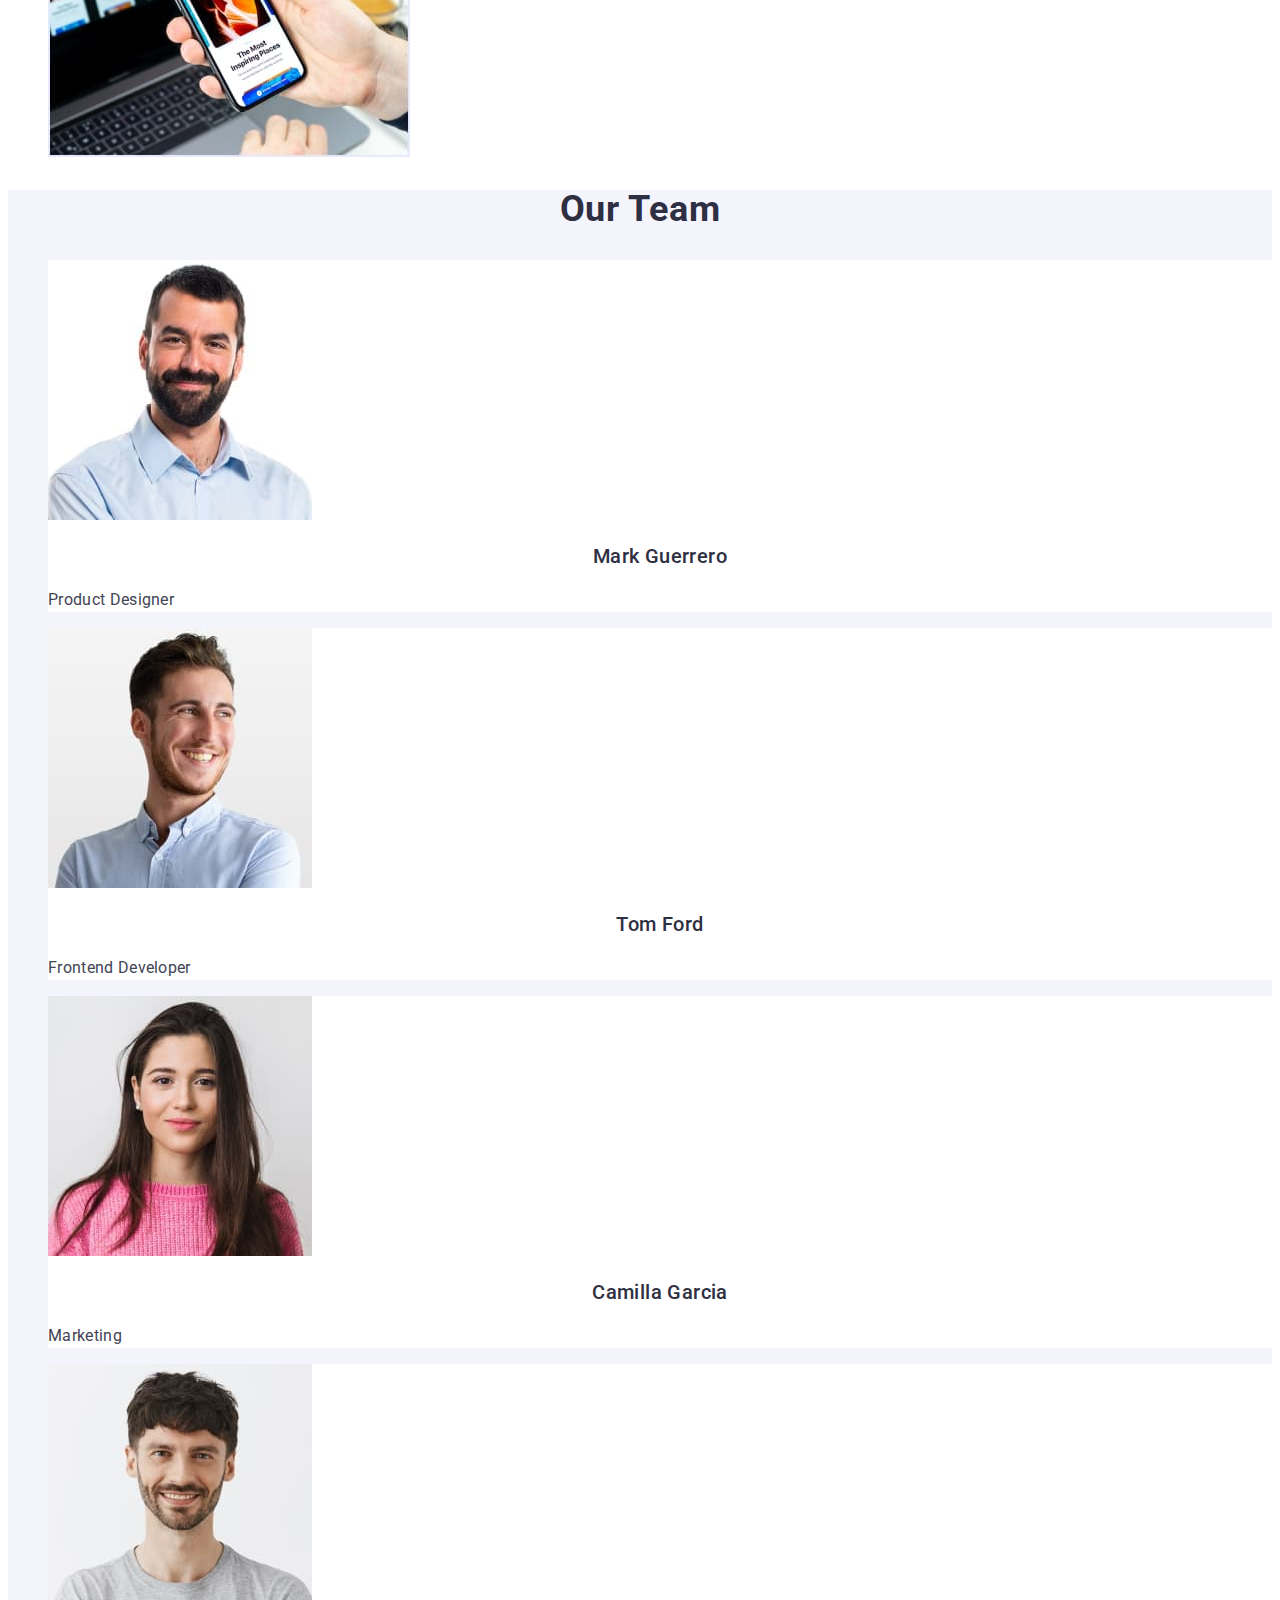
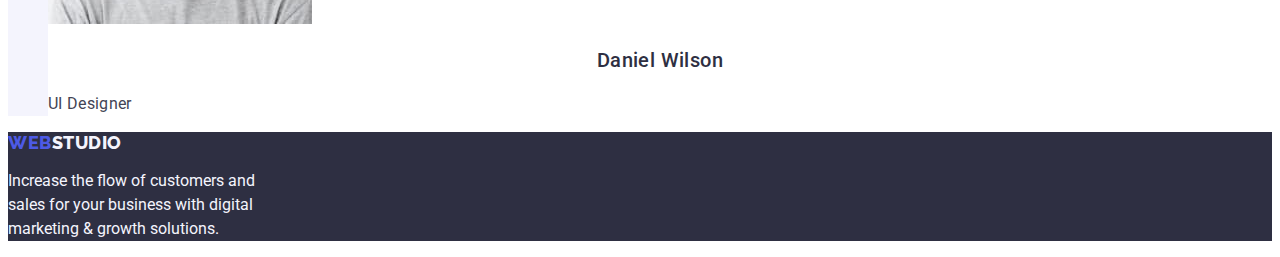
==== commit 5df78402: "save2" ====
--- a/index.html
+++ b/index.html
@@ -31,12 +31,14 @@
       <address class="contacts">
         <ul class="list">
           <li>
-            <a class="link-mail" href="mailto:info@devstudio.com"
+            <a class="link-contacts link" href="mailto:info@devstudio.com"
               >info@devstudio.com</a
             >
           </li>
           <li>
-            <a class="link" href="tel:+110001111111">+11 (000) 111-11-11</a>
+            <a class="link-contacts link" href="tel:+110001111111"
+              >+11 (000) 111-11-11</a
+            >
           </li>
         </ul>
       </address>
--- a/css/styles.css
+++ b/css/styles.css
@@ -14,7 +14,7 @@
 }
 
 .logo {
-  font-family: "raleway", sans-serif;
+  font-family: "Raleway", sans-serif;
   font-weight: 800;
   text-transform: uppercase;
   color: var(--link-focused);
@@ -49,16 +49,16 @@
   list-style-type: none;
 }
 
-.list .link {
-  text-decoration: none;
-  color: var(--navigate-text);
-  font-size: 16px;
-  line-height: 1.5;
-  font-weight: 500;
-  letter-spacing: 0.02em;
-}
-
-.list .link:hover,
+.list .link-contacts {
+  text-decoration: none;
+  color: var(--default-text);
+  font-size: 16px;
+  line-height: 1.5;
+  font-weight: 500;
+  letter-spacing: 0.02em;
+}
+
+.list .link-contacts .link:hover,
 .list .link:focus {
   color: var(--button-color);
 }
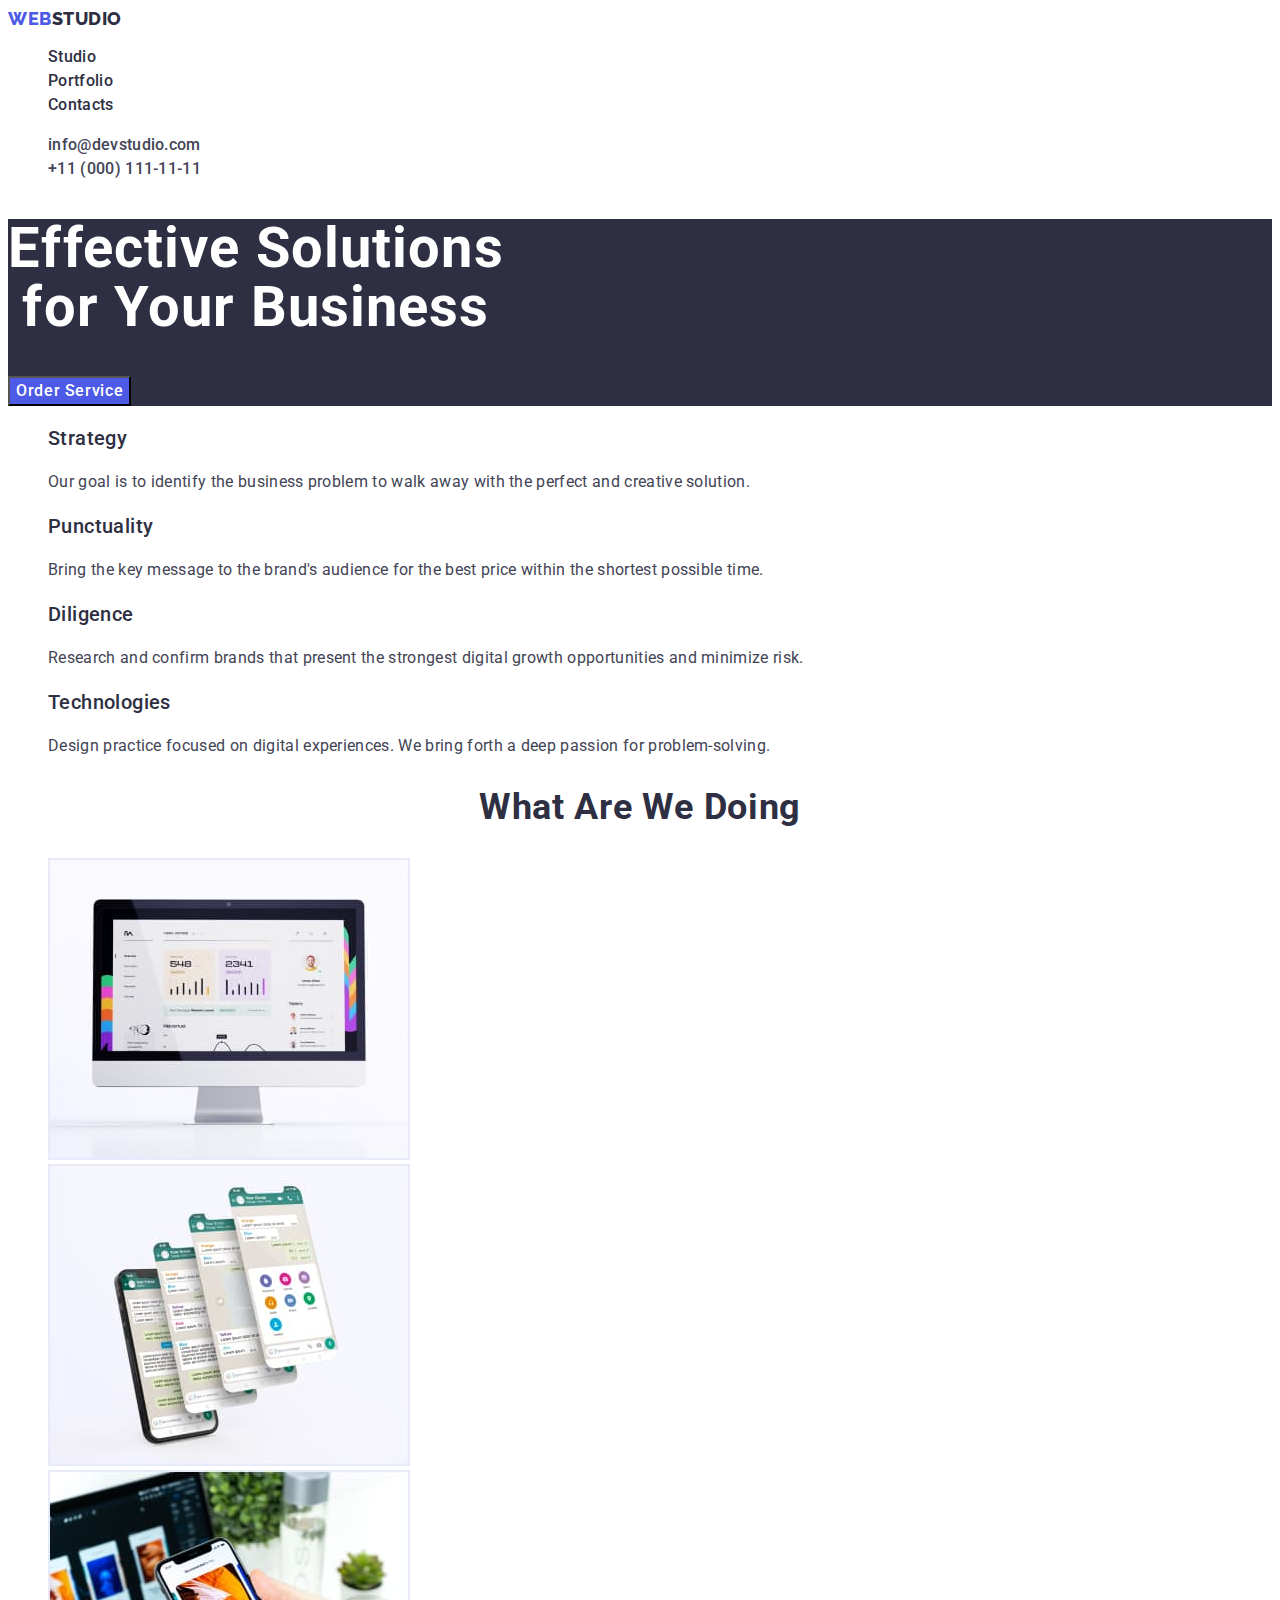
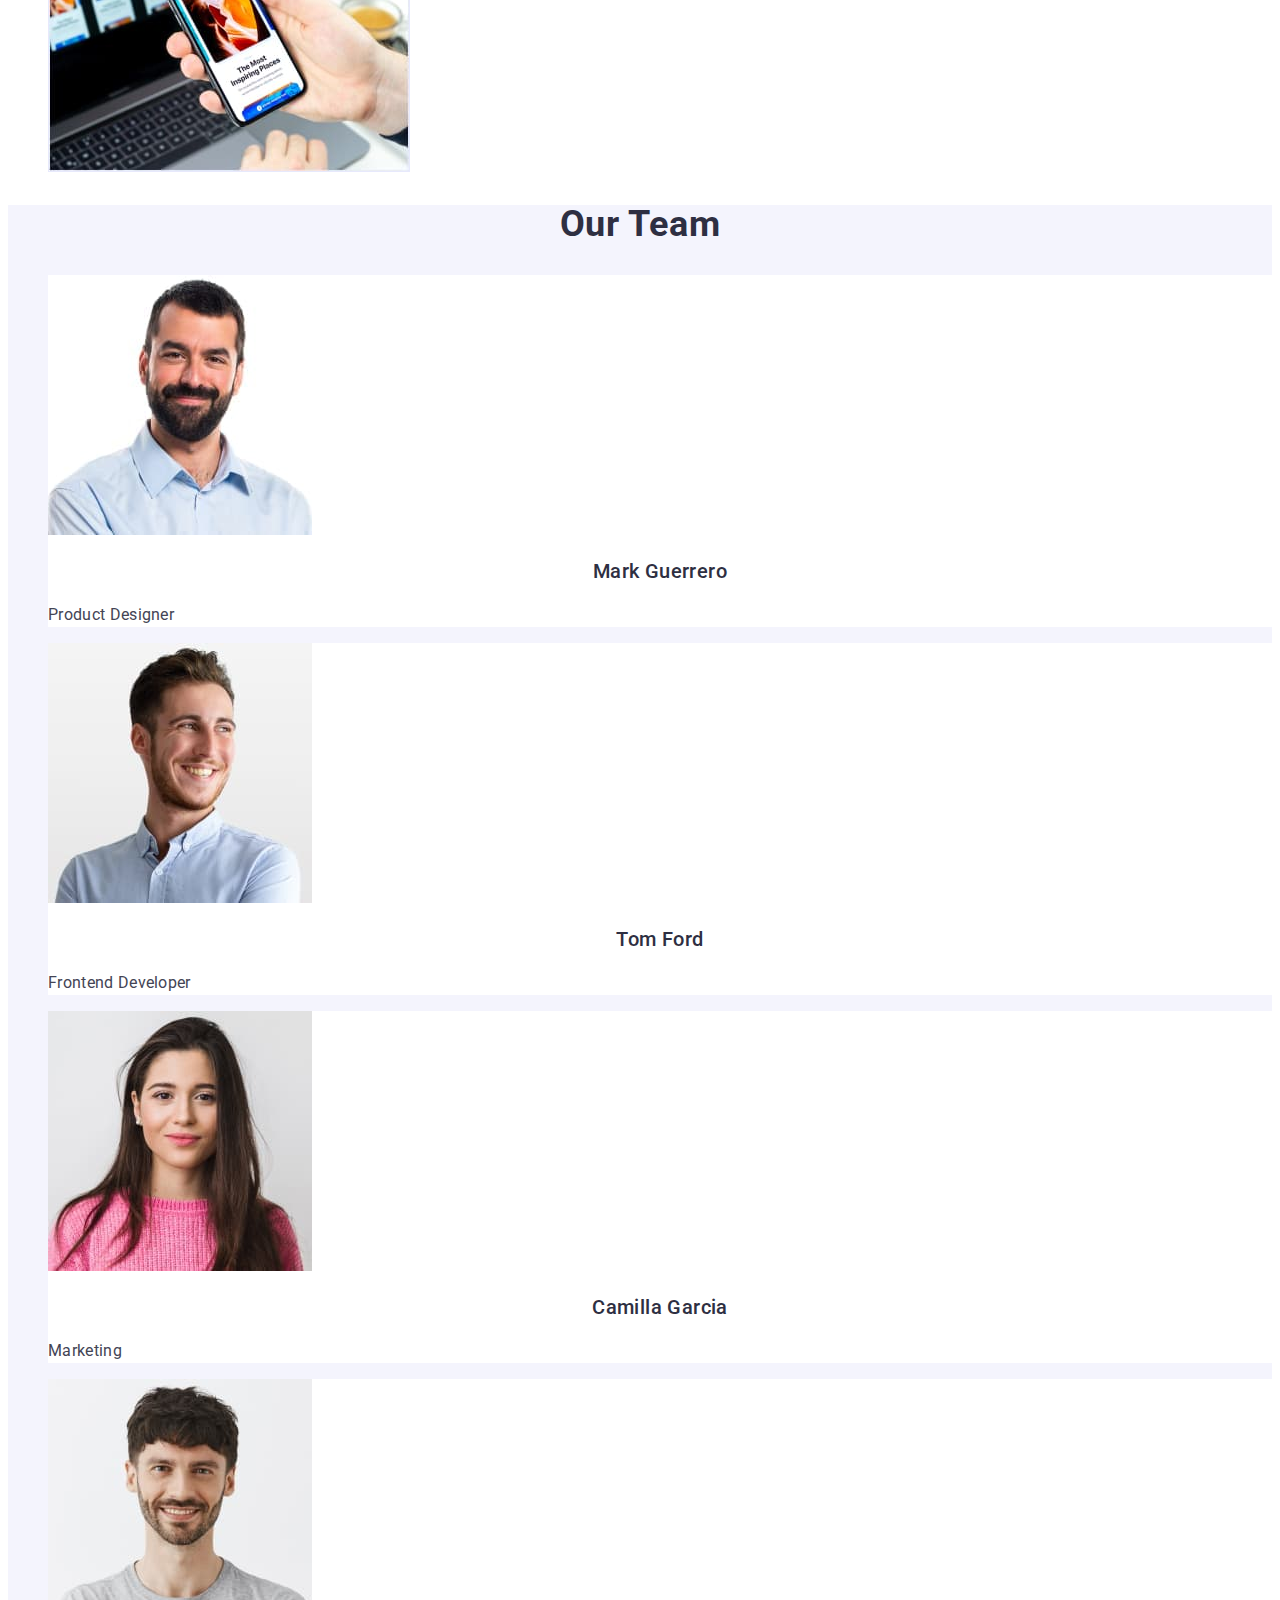
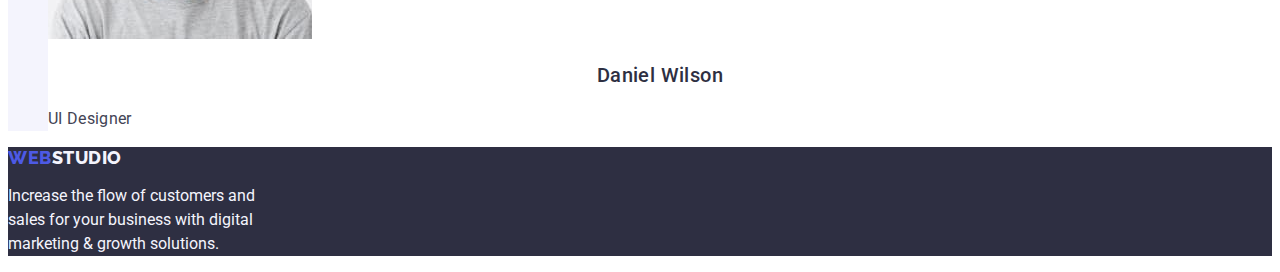
==== commit b51dc21a: "save2" ====
--- a/index.html
+++ b/index.html
@@ -23,9 +23,9 @@
           >Web<span class="accent">Studio</span>
         </a>
         <ul class="list">
-          <li><a class="link" href="./index.html">Studio</a></li>
-          <li><a class="link" href="./portfolio.html">Portfolio</a></li>
-          <li><a class="link" href="">Contacts</a></li>
+          <li><a class="link link1" href="./index.html">Studio</a></li>
+          <li><a class="link link1" href="./portfolio.html">Portfolio</a></li>
+          <li><a class="link link1" href="">Contacts</a></li>
         </ul>
       </nav>
       <address class="contacts">
--- a/css/styles.css
+++ b/css/styles.css
@@ -49,46 +49,45 @@
   list-style-type: none;
 }
 
-.list .link-contacts {
-  text-decoration: none;
-  color: var(--default-text);
-  font-size: 16px;
-  line-height: 1.5;
-  font-weight: 500;
-  letter-spacing: 0.02em;
-}
-
-.list .link-contacts .link:hover,
-.list .link:focus {
-  color: var(--button-color);
-}
-
-.list .link:active {
-  color: var(--active-color);
-}
-
-.contacts {
-  font-style: normal;
-}
-
-.list {
-  list-style-type: none;
-}
-
-/* .list .link {
-  font-size: 16px;
-  line-height: 1.5;
-  letter-spacing: 0.02em;
-  color: var(--default-text);
-} */
-
 .list .link {
-  text-decoration: none;
+  letter-spacing: 0.02em;
+  line-height: 1.5;
+  font-weight: 500;
+  text-decoration: none;
+}
+
+.list .link.link1 {
+  color: var(--navigate-text);
 }
 
 .list .link:hover,
 .list .link:focus {
   color: var(--button-color);
+}
+
+.contacts {
+  font-style: normal;
+}
+
+.link-contacts {
+  font-size: 16px;
+  line-height: 1.5;
+  font-weight: 500;
+  letter-spacing: 0.02em;
+}
+
+.link-contacts.link {
+  color: var(--default-text);
+  text-decoration: none;
+}
+
+.list .link-contacts.link:hover,
+.list .link-contacts.link:focus {
+  color: var(--button-color);
+}
+
+.list .link:active {
+  color: var(--active-color);
 }
 
 .page {
@@ -121,10 +120,6 @@
   color: var(--text-white-color);
 }
 
-.list {
-  list-style-type: none;
-}
-
 .list-title {
   font-weight: 500;
   font-size: 20px;
@@ -137,10 +132,6 @@
   letter-spacing: 0.02em;
   font-size: 16px;
   line-height: 1.5;
-}
-
-.list {
-  list-style-type: none;
 }
 
 .device-img {
@@ -160,10 +151,6 @@
   color: var(--navigate-text);
 }
 
-.list {
-  list-style-type: none;
-}
-
 .team-item {
   background-color: var(--text-white-color);
 }
@@ -206,10 +193,6 @@
   font-size: 16px;
   line-height: 1.5;
   width: 264px;
-}
-
-.list {
-  list-style-type: none;
 }
 
 .list-button {
@@ -233,10 +216,6 @@
   line-height: 1.5px;
 }
 
-.list {
-  list-style-type: none;
-}
-
 .scope-item {
   background-color: var(--text-white-color);
   border: 1px solid var(--active-color);
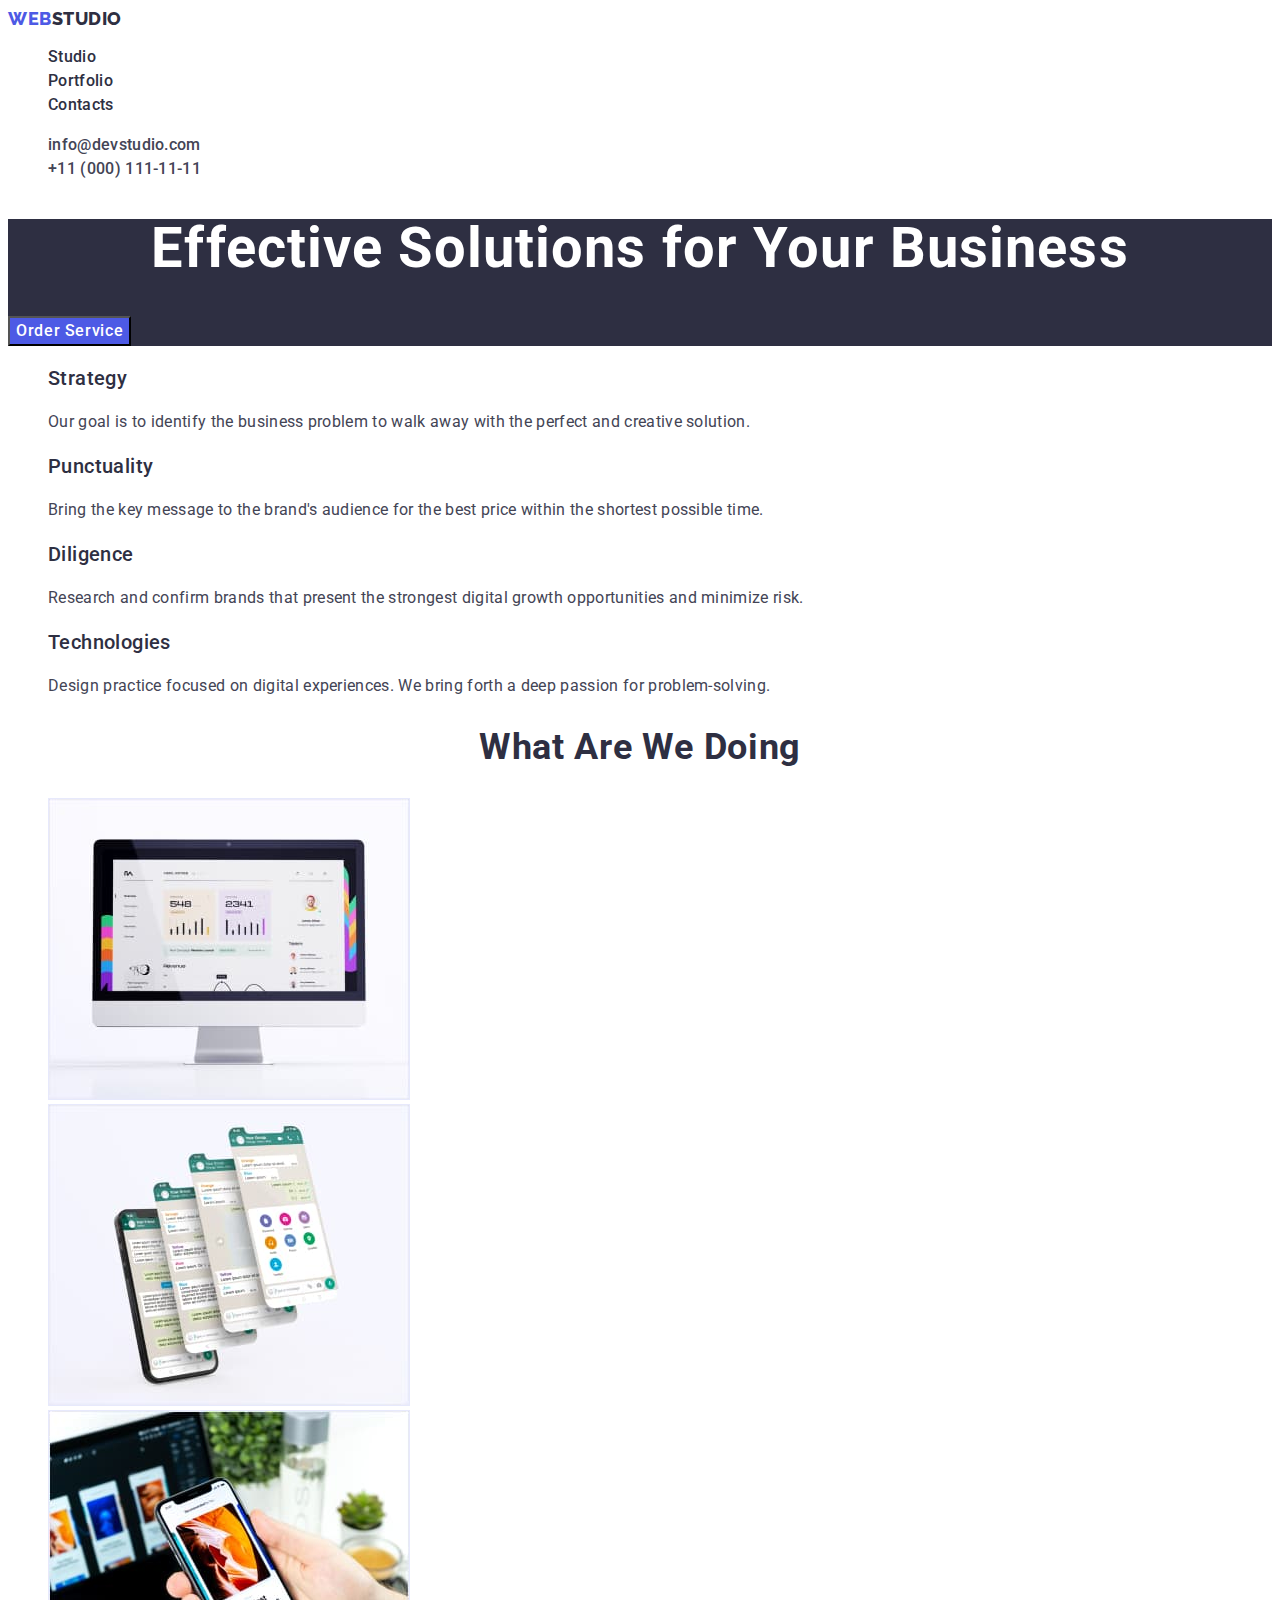
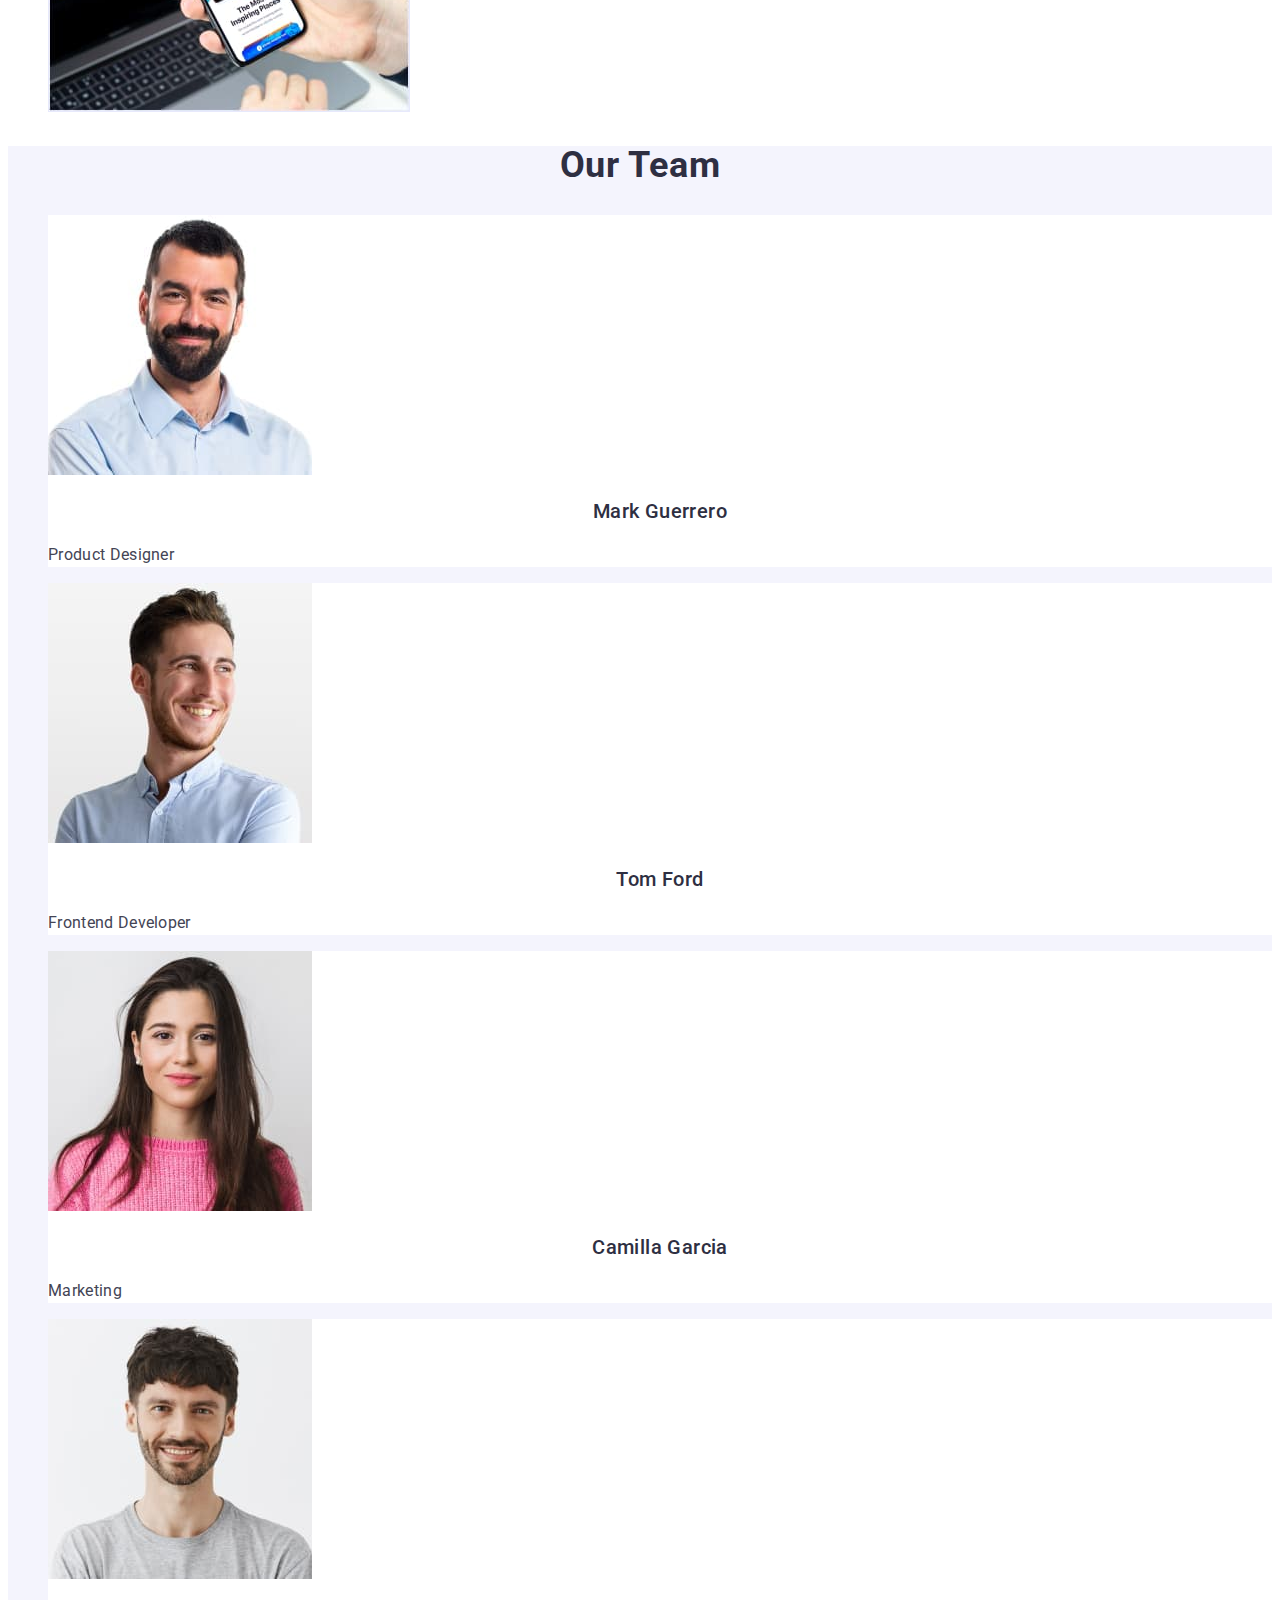
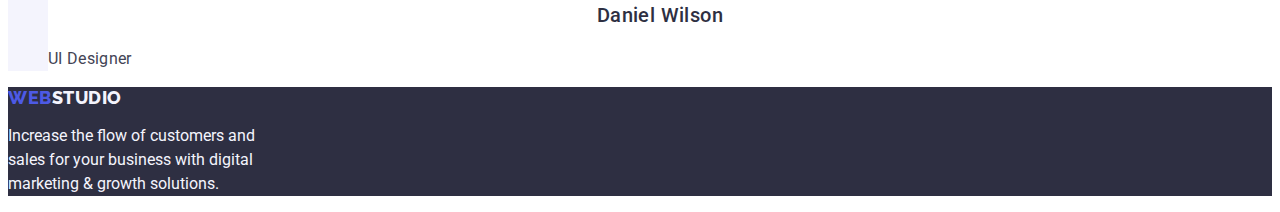
==== commit afc48790: "save2" ====
--- a/index.html
+++ b/index.html
@@ -23,9 +23,11 @@
           >Web<span class="accent">Studio</span>
         </a>
         <ul class="list">
-          <li><a class="link link1" href="./index.html">Studio</a></li>
-          <li><a class="link link1" href="./portfolio.html">Portfolio</a></li>
-          <li><a class="link link1" href="">Contacts</a></li>
+          <li><a class="link link-first" href="./index.html">Studio</a></li>
+          <li>
+            <a class="link link-first" href="./portfolio.html">Portfolio</a>
+          </li>
+          <li><a class="link link-first" href="">Contacts</a></li>
         </ul>
       </nav>
       <address class="contacts">
--- a/css/styles.css
+++ b/css/styles.css
@@ -36,8 +36,8 @@
   color: var(--navigate-text);
 }
 
-.logo .accent:hover,
-.logo .accent:focus {
+.accent:hover,
+.accent:focus {
   color: var(--button-color);
 }
 
@@ -56,12 +56,12 @@
   text-decoration: none;
 }
 
-.list .link.link1 {
-  color: var(--navigate-text);
-}
-
-.list .link:hover,
-.list .link:focus {
+.list .link.link-first {
+  color: var(--navigate-text);
+}
+
+.list .link.link1:hover,
+.list .link.link1:focus {
   color: var(--button-color);
 }
 
@@ -72,7 +72,7 @@
 .link-contacts {
   font-size: 16px;
   line-height: 1.5;
-  font-weight: 500;
+  font-weight: 400;
   letter-spacing: 0.02em;
 }
 
@@ -97,7 +97,6 @@
 .page-title {
   font-size: 56px;
   line-height: 1.07;
-  width: 496px;
   color: var(--text-white-color);
   text-align: center;
   letter-spacing: 0.02em;
@@ -209,16 +208,12 @@
 
 .list-button:hover,
 .list-button:focus {
-  cursor: pointer;
   background-color: var(--button-color);
   color: var(--text-white-color);
-  font-size: 16px;
-  line-height: 1.5px;
 }
 
 .scope-item {
   background-color: var(--text-white-color);
-  border: 1px solid var(--active-color);
 }
 
 .scope-title {
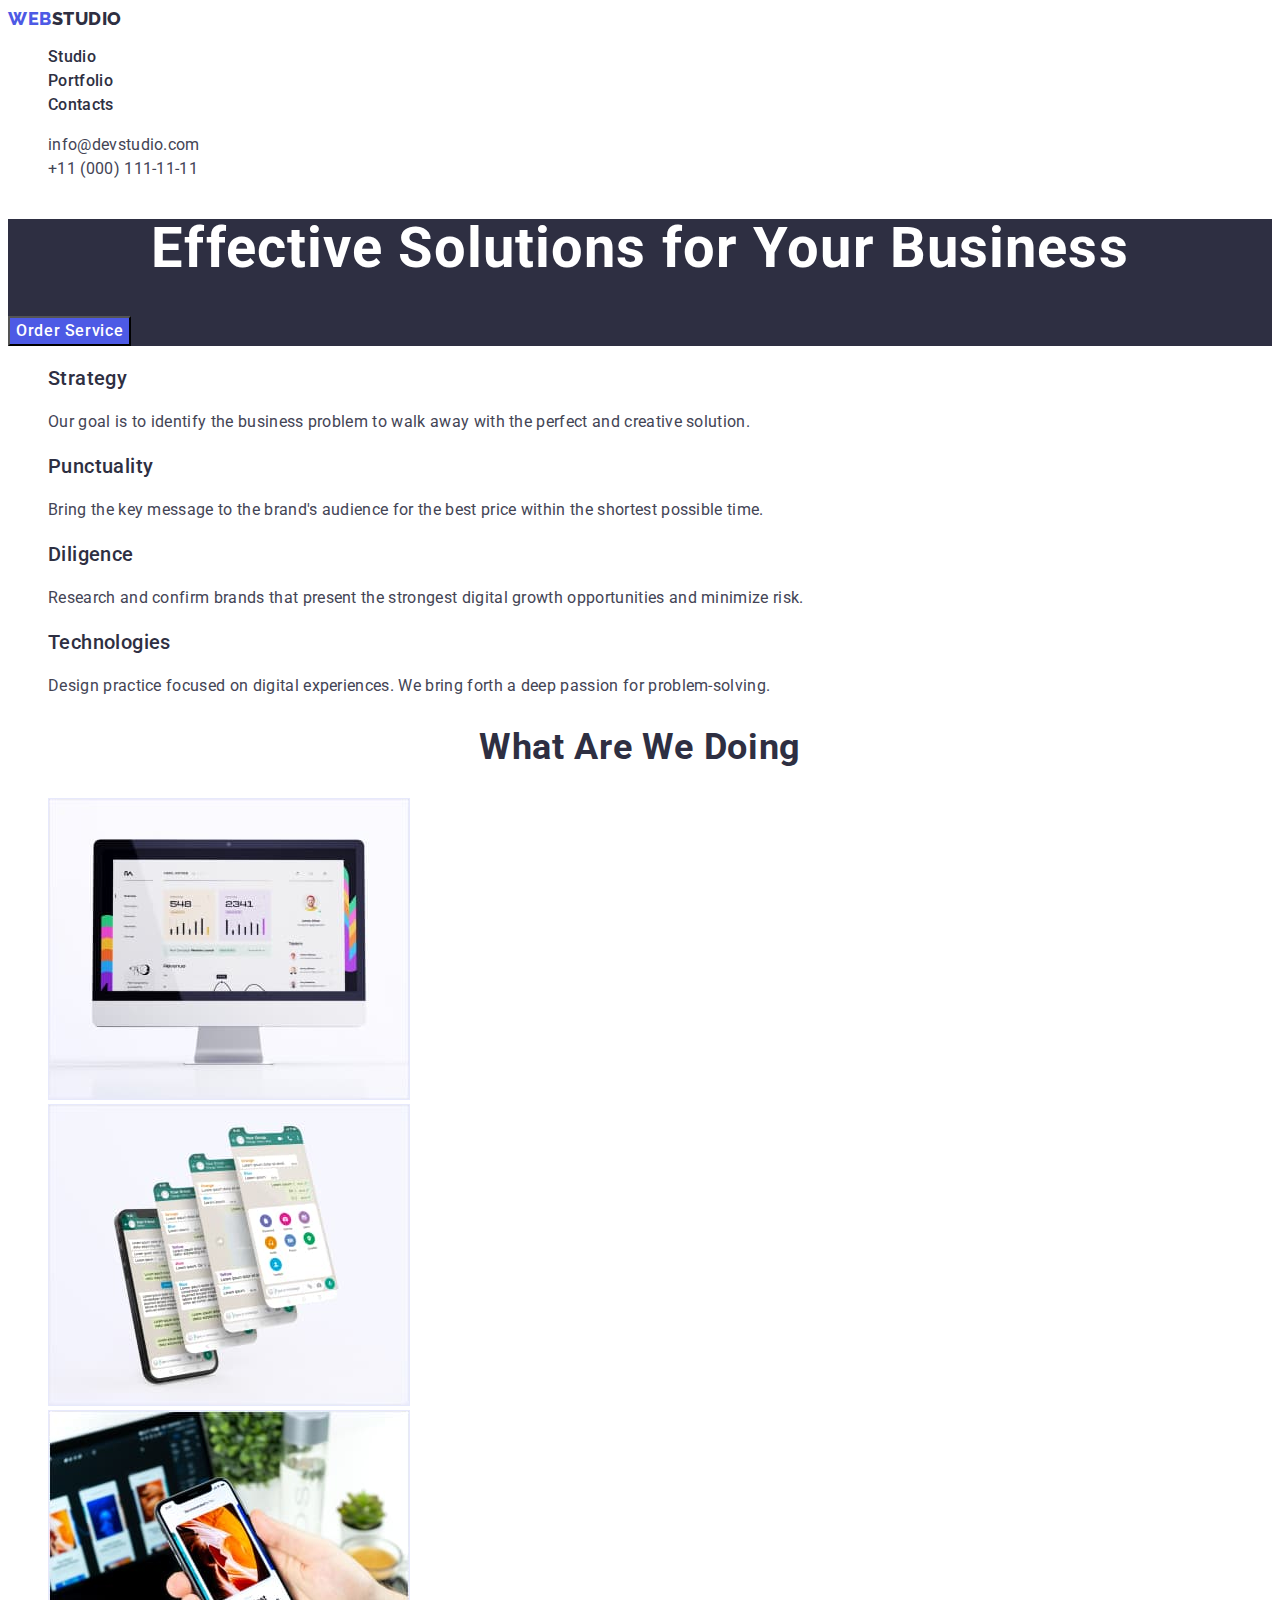
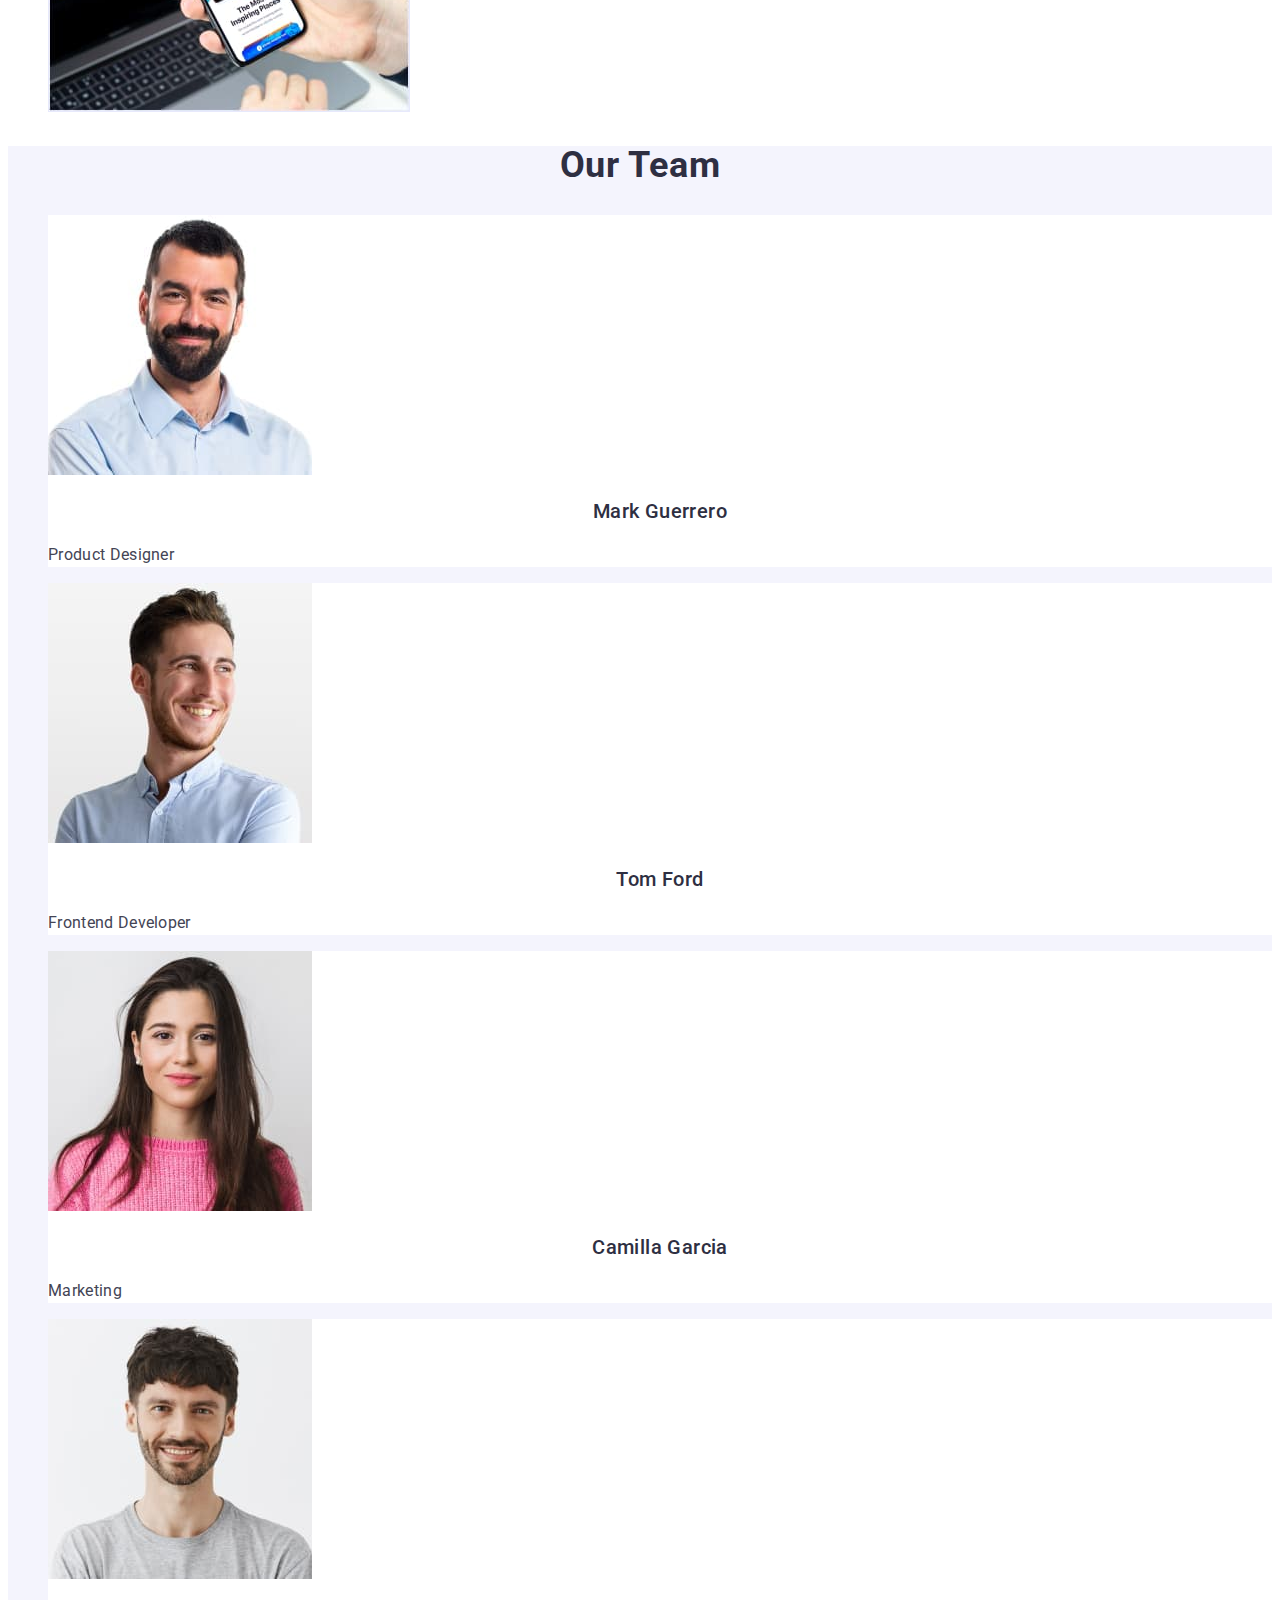
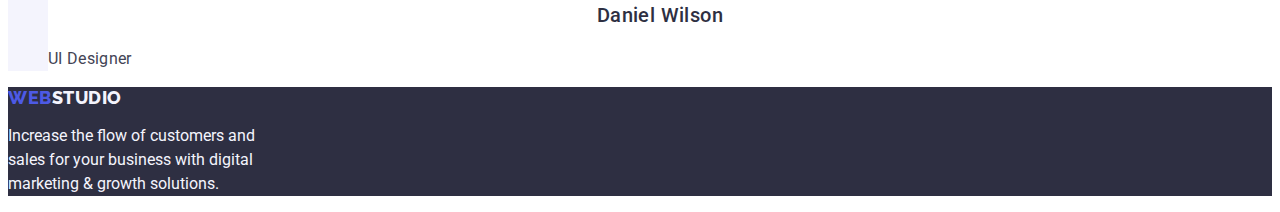
==== commit 745d8fda: "save2" ====
--- a/index.html
+++ b/index.html
@@ -33,12 +33,12 @@
       <address class="contacts">
         <ul class="list">
           <li>
-            <a class="link-contacts link" href="mailto:info@devstudio.com"
+            <a class="link-contacts address" href="mailto:info@devstudio.com"
               >info@devstudio.com</a
             >
           </li>
           <li>
-            <a class="link-contacts link" href="tel:+110001111111"
+            <a class="link-contacts address" href="tel:+110001111111"
               >+11 (000) 111-11-11</a
             >
           </li>
--- a/css/styles.css
+++ b/css/styles.css
@@ -7,6 +7,7 @@
   --light-mode-background: #f4f4fd;
   --button-color: #404bbf;
 }
+
 body {
   color: var(--default-text);
   background-color: var(--text-white-color);
@@ -36,14 +37,14 @@
   color: var(--navigate-text);
 }
 
-.accent:hover,
+.accent:active {
+  color: var(--active-color);
+}
+
+/* .accent:hover,
 .accent:focus {
   color: var(--button-color);
-}
-
-.accent:active {
-  color: var(--active-color);
-}
+} */
 
 .list {
   list-style-type: none;
@@ -60,8 +61,8 @@
   color: var(--navigate-text);
 }
 
-.list .link.link1:hover,
-.list .link.link1:focus {
+.list .link.link-first:hover,
+.list .link.link-first:focus {
   color: var(--button-color);
 }
 
@@ -76,13 +77,13 @@
   letter-spacing: 0.02em;
 }
 
-.link-contacts.link {
+.link-contacts.address {
   color: var(--default-text);
   text-decoration: none;
 }
 
-.list .link-contacts.link:hover,
-.list .link-contacts.link:focus {
+.list .link-contacts.address:hover,
+.list .link-contacts.address:focus {
   color: var(--button-color);
 }
 
